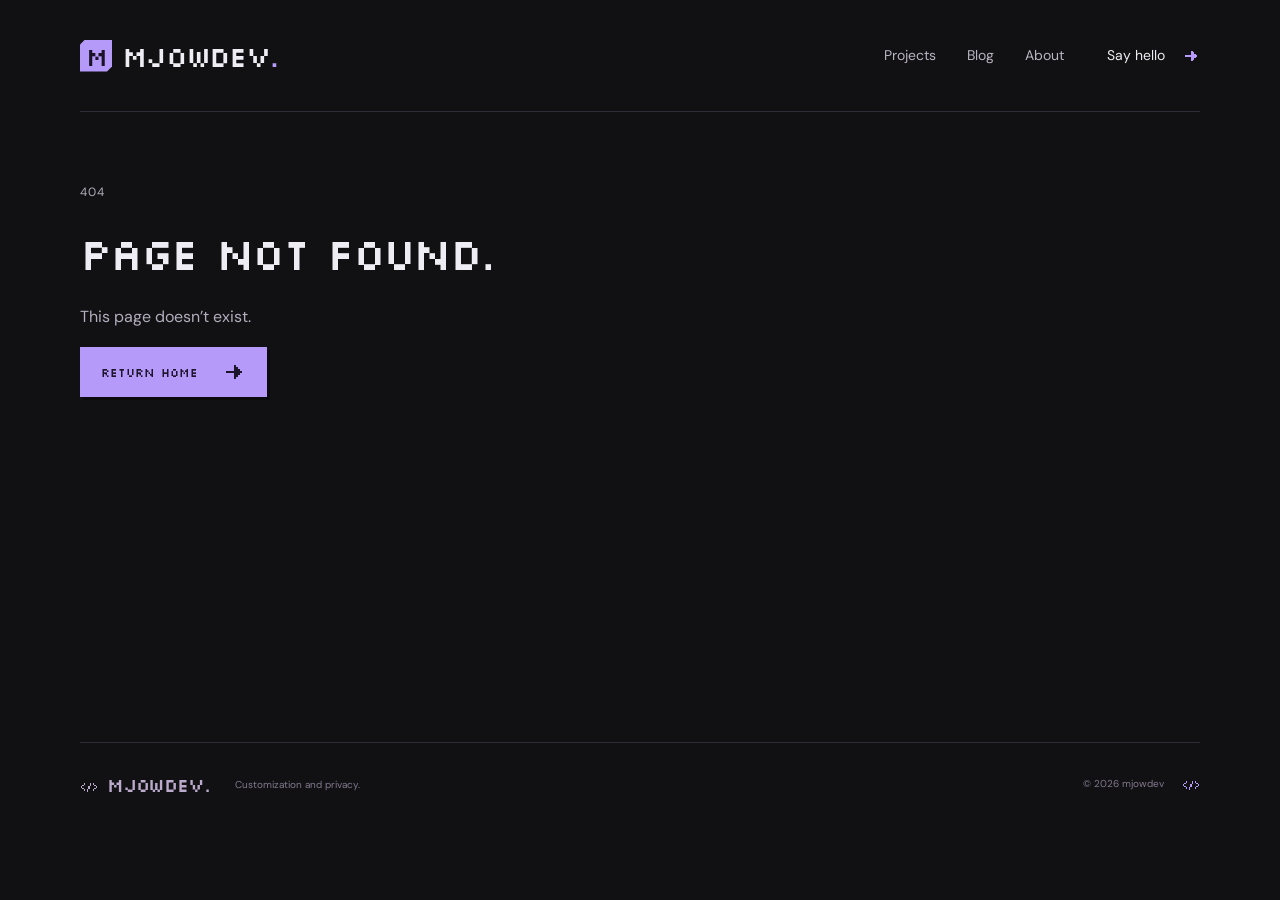
==== 404/index.html @ 6ef94a26 "Publish simplified About and Follow my work copy" ====
<!DOCTYPE html><html lang="en"><head><meta charSet="utf-8"/><meta name="viewport" content="width=device-width, initial-scale=1"/><link rel="stylesheet" href="/_next/static/chunks/333vchgu689uq.css" data-precedence="next"/><link rel="preload" as="script" fetchPriority="low" href="/_next/static/chunks/1x6obpmlu1_c2.js"/><script src="/_next/static/chunks/2fzxukf5i8xn4.js" async=""></script><script src="/_next/static/chunks/33jqo_7qhbp5d.js" async=""></script><script src="/_next/static/chunks/1kb4dcqdypxx7.js" async=""></script><script src="/_next/static/chunks/turbopack-3-ry682tkyiqk.js" async=""></script><script src="/_next/static/chunks/27gjg8e11zukd.js" async=""></script><meta name="robots" content="noindex"/><title>mjowdev — Software engineer</title><meta name="description" content="Software engineer building useful apps with a focus on customization and privacy. Explore Multiplexr and blog posts by mjowdev."/><link rel="icon" href="/icon.svg?icon.27oloktnoepiv.svg" sizes="any" type="image/svg+xml"/><meta name="next-size-adjust" content=""/><script src="/_next/static/chunks/0cz1d0mv5g_q7.js" noModule=""></script></head><body><div hidden=""><!--$--><!--/$--></div><a class="skip" href="#main">Skip to content</a><header class="header"><a class="wordmark" href="/"><span class="brand-icon">m</span>mjowdev<span class="dot">.</span></a><nav aria-label="Main navigation"><a href="/projects/">Projects</a><a href="/blog/">Blog</a><a href="/#about">About</a><a class="nav-connect" href="/#connect">Say hello <span><svg viewBox="0 0 24 24" width="24" height="24" fill="currentColor" xmlns="http://www.w3.org/2000/svg" class="pixel-icon " aria-hidden="true" focusable="false"><path d="M4 11v2h16v-2zm12 2v2h2v-2zm-2 2v2h2v-2zm-2 2v2h2v-2zm4-6V9h2v2z"></path><path d="M14 15V7h2v8zm-2 2V5h2v12z"></path></svg></span></a></nav></header><main id="main" class="inner-page"><div class="eyebrow">404</div><h1>Page not found.</h1><p>This page doesn’t exist.</p><a class="button primary" href="/">Return home <svg viewBox="0 0 24 24" width="24" height="24" fill="currentColor" xmlns="http://www.w3.org/2000/svg" class="pixel-icon " aria-hidden="true" focusable="false"><path d="M4 11v2h16v-2zm12 2v2h2v-2zm-2 2v2h2v-2zm-2 2v2h2v-2zm4-6V9h2v2z"></path><path d="M14 15V7h2v8zm-2 2V5h2v12z"></path></svg></a></main><!--$--><!--/$--><footer><a class="footer-brand" href="/"><svg viewBox="0 0 24 24" width="24" height="24" fill="currentColor" xmlns="http://www.w3.org/2000/svg" class="pixel-icon " aria-hidden="true" focusable="false"><path d="M11 18H9v-4h2v4Zm-4-1H5v-2h2v2Zm12-2v2h-2v-2h2ZM5 15H3v-2h2v2Zm16 0h-2v-2h2v2Zm-8-1h-2v-4h2v4ZM3 13H1v-2h2v2Zm20 0h-2v-2h2v2ZM5 11H3V9h2v2Zm16 0h-2V9h2v2Zm-6-1h-2V6h2v4ZM7 9H5V7h2v2Zm12 0h-2V7h2v2Z"></path></svg> mjowdev.</a><span>Customization and privacy.</span><span>© <!-- -->2026<!-- --> mjowdev <span class="footer-star"><svg viewBox="0 0 24 24" width="24" height="24" fill="currentColor" xmlns="http://www.w3.org/2000/svg" class="pixel-icon " aria-hidden="true" focusable="false"><path d="M11 18H9v-4h2v4Zm-4-1H5v-2h2v2Zm12-2v2h-2v-2h2ZM5 15H3v-2h2v2Zm16 0h-2v-2h2v2Zm-8-1h-2v-4h2v4ZM3 13H1v-2h2v2Zm20 0h-2v-2h2v2ZM5 11H3V9h2v2Zm16 0h-2V9h2v2Zm-6-1h-2V6h2v4ZM7 9H5V7h2v2Zm12 0h-2V7h2v2Z"></path></svg></span></span></footer><script id="_R_">(globalThis["TURBOPACK"] || (globalThis["TURBOPACK"] = [])).push({"otherChunks":["static/chunks/1x6obpmlu1_c2.js","static/chunks/2fzxukf5i8xn4.js","static/chunks/33jqo_7qhbp5d.js","static/chunks/1kb4dcqdypxx7.js"],"runtimeModuleIds":[94553]});</script><script src="/_next/static/chunks/1x6obpmlu1_c2.js" async=""></script><script>(self.__next_f=self.__next_f||[]).push([0])</script><script>self.__next_f.push([1,"1:\"$Sreact.fragment\"\n2:\"/_next/static/chunks/27gjg8e11zukd.js\"\n3:I[22016,[\"$2\"],\"\"]\n4:I[39756,[\"$2\"],\"default\"]\n5:I[37457,[\"$2\"],\"default\"]\n9:I[97367,[\"$2\"],\"OutletBoundary\"]\na:\"$Sreact.suspense\"\nc:\"ViewportBoundary\"\nd:I[97367,[\"$2\"],\"$c\"]\nf:\"MetadataBoundary\"\n10:I[97367,[\"$2\"],\"$f\"]\n12:I[68027,[\"$2\"],\"default\",1]\n:HL[\"/_next/static/chunks/333vchgu689uq.css\",\"style\"]\n7:X\n8:[[\"children\",{\"s\":\"__PAGE__\",\"h\":512,\"d\":{\"r\":[\"$\",\"$1\",\"c\",{\"children\":[[\"$\",\"main\",null,{\"id\":\"main\",\"className\":\"inner-page\",\"children\":[[\"$\",\"div\",null,{\"className\":\"eyebrow\",\"children\":\"404\"}],[\"$\",\"h1\",null,{\"children\":\"Page not found.\"}],[\"$\",\"p\",null,{\"children\":\"This page doesn’t exist.\"}],[\"$\",\"$L3\",null,{\"href\":\"/\",\"className\":\"button primary\",\"children\":[\"Return home \",[\"$\",\"svg\",null,{\"viewBox\":\"0 0 24 24\",\"width\":\"24\",\"height\":\"24\",\"fill\":\"currentColor\",\"xmlns\":\"http://www.w3.org/2000/svg\",\"className\":\"pixel-icon \",\"aria-hidden\":\"true\",\"focusable\":\"false\",\"children\":[[\"$\",\"path\",null,{\"d\":\"M4 11v2h16v-2zm12 2v2h2v-2zm-2 2v2h2v-2zm-2 2v2h2v-2zm4-6V9h2v2z\"}],[\"$\",\"path\",null,{\"d\":\"M14 15V7h2v8zm-2 2V5h2v12z\"}]]}]]}]]}],null,[\"$\",\"$L9\",null,{\"children\":[\"$\",\"$a\",null,{\"name\":\"Next.MetadataOutlet\",\"children\":\"$@b\"}]}]]}],\"p\":false,\"v\":null}}]]\n6:[[\"children\",{\"s\":\"/_not-found\",\"h\":512,\"d\":{\"r\":[\"$\",\"$1\",\"c\",{\"children\":[null,[\"$\",\"$L4\",null,{\"parallelRouterKey\":\"children\",\"error\":\"$undefined\",\"errorStyles\":\"$undefined\",\"errorScripts\":\"$undefined\",\"template\":[\"$\",\"$L5\",null,{}],\"templateStyles\":\"$undefined\",\"templateScripts\":\"$undefined\",\"notFound\":\"$undefined\",\"forbidden\":\"$undefined\",\"unauthorized\":\"$undefined\"}]]}],\"p\":false,\"v\":\"$7\"},\"c\":\"$Q8\"}]]\n0:{\"P\":null,\"c\":[\"\",\"_not-found\",\"\"],\"q\":\"\",\"i\":false,\"t\":{\"t\":{\"s\":\"\",\"h\":528,\"d\":{\"r\":[\"$\",\"$1\",\"c\",{\"children\":[[[\"$\",\"link\",\"0\",{\"rel\":\"stylesheet\",\"href\":\"/_next/static/chunks/333vchgu689uq.css\",\"precedence\":\"next\",\"crossOrigin\":\"$undefined\",\"nonce\":\"$undefined\"}],[\"$\",\"script\",\"script-0\",{\"src\":\"/_next/static/chunks/27gjg8e11zukd.js\",\"async\":true,\"nonce\":\"$undefined\"}]],[\"$\",\"html\",null,{\"lang\":\"en\",\"children\":[\"$\",\"body\",null,{\"children\":[[\"$\",\"a\",null,{\"className\":\"skip\",\"href\":\"#main\",\"children\":\"Skip to content\"}],[\"$\",\"header\",null,{\"className\":\"header\",\"children\":[[\"$\",\"$L3\",null,{\"href\":\"/\",\"className\":\"wordmark\",\"children\":[[\"$\",\"span\",null,{\"className\":\"brand-icon\",\"children\":\"m\"}],\"mjowdev\",[\"$\",\"span\",null,{\"className\":\"dot\",\"children\":\".\"}]]}],[\"$\",\"nav\",null,{\"aria-label\":\"Main navigation\",\"children\":[[\"$\",\"$L3\",null,{\"href\":\"/projects/\",\"children\":\"Projects\"}],[\"$\",\"$L3\",null,{\"href\":\"/blog/\",\"children\":\"Blog\"}],[\"$\",\"$L3\",null,{\"href\":\"/#about\",\"children\":\"About\"}],[\"$\",\"$L3\",null,{\"href\":\"/#connect\",\"className\":\"nav-connect\",\"children\":[\"Say hello \",[\"$\",\"span\",null,{\"children\":[\"$\",\"svg\",null,{\"viewBox\":\"0 0 24 24\",\"width\":\"24\",\"height\":\"24\",\"fill\":\"currentColor\",\"xmlns\":\"http://www.w3.org/2000/svg\",\"className\":\"pixel-icon \",\"aria-hidden\":\"true\",\"focusable\":\"false\",\"children\":[[\"$\",\"path\",null,{\"d\":\"M4 11v2h16v-2zm12 2v2h2v-2zm-2 2v2h2v-2zm-2 2v2h2v-2zm4-6V9h2v2z\"}],[\"$\",\"path\",null,{\"d\":\"M14 15V7h2v8zm-2 2V5h2v12z\"}]]}]}]]}]]}]]}],[\"$\",\"$L4\",null,{\"parallelRouterKey\":\"children\",\"error\":\"$undefined\",\"errorStyles\":\"$undefined\",\"errorScripts\":\"$undefined\",\"template\":[\"$\",\"$L5\",null,{}],\"templateStyles\":\"$undefined\",\"templateScripts\":\"$undefined\",\"notFound\":[[\"$\",\"main\",null,{\"id\":\"main\",\"className\":\"inner-page\",\"children\":[[\"$\",\"div\",null,{\"className\":\"eyebrow\",\"children\":\"404\"}],[\"$\",\"h1\",null,{\"children\":\"Page not found.\"}],[\"$\",\"p\",null,{\"children\":\"This page doesn’t exist.\"}],[\"$\",\"$L3\",null,{\"href\":\"/\",\"className\":\"button primary\",\"children\":[\"Return home \",[\"$\",\"svg\",null,{\"viewBox\":\"0 0 24 24\",\"width\":\"24\",\"height\":\"24\",\"fill\":\"currentColor\",\"xmlns\":\"http://www.w3.org/2000/svg\",\"className\":\"pixel-icon \",\"aria-hidden\":\"true\",\"focusable\":\"false\",\"children\":[[\"$\",\"path\",null,{\"d\":\"M4 11v2h16v-2zm12 2v2h2v-2zm-2 2v2h2v-2zm-2 2v2h2v-2zm4-6V9h2v2z\"}],[\"$\",\"path\",null,{\"d\":\"M14 15V7h2v8zm-2 2V5h2v12z\"}]]}]]}]]}],[]],\"forbidden\":\"$undefined\",\"unauthorized\":\"$undefined\"}],[\"$\",\"footer\",null,{\"children\":[[\"$\",\"$L3\",null,{\"href\":\"/\",\"className\":\"footer-brand\",\"children\":[[\"$\",\"svg\",null,{\"viewBox\":\"0 0 24 24\",\"width\":\"24\",\"height\":\"24\",\"fill\":\"currentColor\",\"xmlns\":\"http://www.w3.org/2000/svg\",\"className\":\"pixel-icon \",\"aria-hidden\":\"true\",\"focusable\":\"false\",\"children\":[\"$\",\"path\",null,{\"d\":\"M11 18H9v-4h2v4Zm-4-1H5v-2h2v2Zm12-2v2h-2v-2h2ZM5 15H3v-2h2v2Zm16 0h-2v-2h2v2Zm-8-1h-2v-4h2v4ZM3 13H1v-2h2v2Zm20 0h-2v-2h2v2ZM5 11H3V9h2v2Zm16 0h-2V9h2v2Zm-6-1h-2V6h2v4ZM7 9H5V7h2v2Zm12 0h-2V7h2v2Z\"}]}],\" mjowdev.\"]}],[\"$\",\"span\",null,{\"children\":\"Customization and privacy.\"}],[\"$\",\"span\",null,{\"children\":[\"© \",2026,\" mjowdev \",[\"$\",\"span\",null,{\"className\":\"footer-star\",\"children\":[\"$\",\"svg\",null,{\"viewBox\":\"0 0 24 24\",\"width\":\"24\",\"height\":\"24\",\"fill\":\"currentColor\",\"xmlns\":\"http://www.w3.org/2000/svg\",\"className\":\"pixel-icon \",\"aria-hidden\":\"true\",\"focusable\":\"false\",\"children\":[\"$\",\"path\",null,{\"d\":\"M11 18H9v-4h2v4Zm-4-1H5v-2h2v2Zm12-2v2h-2v-2h2ZM5 15H3v-2h2v2Zm16 0h-2v-2h2v2Zm-8-1h-2v-4h2v4ZM3 13H1v-2h2v2Zm20 0h-2v-2h2v2ZM5 11H3V9h2v2Zm16 0h-2V9h2v2Zm-6-1h-2V6h2v4ZM7 9H5V7h2v2Zm12 0h-2V7h2v2Z\"}]}]}]]}]]}]]}]}]]}],\"p\":false,\"v\":null},\"c\":\"$Q6\"},\"h\":{\"r\":[\"$\",\"$1\",\"h\",{\"children\":[[\"$\",\"meta\",null,{\"name\":\"robots\",\"content\":\"noindex\"}],[\"$\",\"$Ld\",null,{\"children\":\"$Le\"}],[\"$\",\"$L10\",null,{\"children\":[[\"$\",\"div\",null,{\"hidden\":true,\"children\":[\"$\",\"$a\",null,{\"name\":\"Next.Metadata\",\"children\":\"$L11\"}]}],null]}],[\"$\",\"meta\",null,{\"name\":\"next-size-adjust\",\"content\":\"\"}]]}],\"p\":false,\"v\":null}},\"m\":\"$undefined\",\"G\":[\"$12\",[[\"$\",\"link\",\"0\",{\"rel\":\"stylesheet\",\"href\":\"/_next/static/chunks/333vchgu689uq.css\",\"precedence\":\"next\",\"crossOrigin\":\"$undefined\",\"nonce\":\"$undefined\"}]]],\"S\":true,\"r\":\"$undefined\",\"s\":\"$undefined\",\"a\":\"$undefined\",\"l\":\"$undefined\",\"p\":\"$undefined\",\"d\":\"$undefined\",\"b\":\"KQn0tsnT4vBTm1UuNTd4g\"}\n7:C\ne:[[\"$\",\"meta\",\"0\",{\"charSet\":\"utf-8\"}],[\"$\",\"meta\",\"1\",{\"name\":\"viewport\",\"content\":\"width=device-width, initial-scale=1\"}]]\n13:I[27201,[\"$2\"],\"IconMark\"]\nb:null\n11:[[\"$\",\"title\",\"0\",{\"children\":\"mjowdev — Software engineer\"}],[\"$\",\"meta\",\"1\",{\"name\":\"description\",\"content\":\"Software engineer building useful apps with a focus on customization and privacy. Explore Multiplexr and blog posts by mjowdev.\"}],[\"$\",\"link\",\"2\",{\"rel\":\"icon\",\"href\":\"/icon.svg?icon.27oloktnoepiv.svg\",\"sizes\":\"any\",\"type\":\"image/svg+xml\"}],[\"$\",\"$L13\",\"3\",{}]]\n"])</script></body></html>
---- _next/static/chunks/333vchgu689uq.css ----
@font-face{font-family:Silkscreen;font-style:normal;font-display:swap;font-weight:400;src:url(../media/silkscreen-latin-ext-400-normal.36gr36xwjyuj0.woff2)format("woff2"),url(../media/silkscreen-latin-ext-400-normal.1l7n2atq6srl-.woff)format("woff");unicode-range:U+100-2BA,U+2BD-2C5,U+2C7-2CC,U+2CE-2D7,U+2DD-2FF,U+304,U+308,U+329,U+1D00-1DBF,U+1E00-1E9F,U+1EF2-1EFF,U+2020,U+20A0-20AB,U+20AD-20C0,U+2113,U+2C60-2C7F,U+A720-A7FF}@font-face{font-family:Silkscreen;font-style:normal;font-display:swap;font-weight:400;src:url(../media/silkscreen-latin-400-normal.3eo6fcw0hsu_q.woff2)format("woff2"),url(../media/silkscreen-latin-400-normal.09nhcxbx1c_3k.woff)format("woff");unicode-range:U+??,U+131,U+152-153,U+2BB-2BC,U+2C6,U+2DA,U+2DC,U+304,U+308,U+329,U+2000-206F,U+20AC,U+2122,U+2191,U+2193,U+2212,U+2215,U+FEFF,U+FFFD}
@font-face{font-family:DM Sans;font-style:normal;font-display:swap;font-weight:400;src:url(../media/dm-sans-latin-ext-400-normal.0fqyy_rzir8wk.woff2)format("woff2"),url(../media/dm-sans-latin-ext-400-normal.2wgrmp5e19scw.woff)format("woff");unicode-range:U+100-2BA,U+2BD-2C5,U+2C7-2CC,U+2CE-2D7,U+2DD-2FF,U+304,U+308,U+329,U+1D00-1DBF,U+1E00-1E9F,U+1EF2-1EFF,U+2020,U+20A0-20AB,U+20AD-20C0,U+2113,U+2C60-2C7F,U+A720-A7FF}@font-face{font-family:DM Sans;font-style:normal;font-display:swap;font-weight:400;src:url(../media/dm-sans-latin-400-normal.0471snlmja818.woff2)format("woff2"),url(../media/dm-sans-latin-400-normal.40quu04grbhf8.woff)format("woff");unicode-range:U+??,U+131,U+152-153,U+2BB-2BC,U+2C6,U+2DA,U+2DC,U+304,U+308,U+329,U+2000-206F,U+20AC,U+2122,U+2191,U+2193,U+2212,U+2215,U+FEFF,U+FFFD}
@font-face{font-family:DM Sans;font-style:normal;font-display:swap;font-weight:500;src:url(../media/dm-sans-latin-ext-500-normal.3kt-ux4qy_ne2.woff2)format("woff2"),url(../media/dm-sans-latin-ext-500-normal.3exo923874x5t.woff)format("woff");unicode-range:U+100-2BA,U+2BD-2C5,U+2C7-2CC,U+2CE-2D7,U+2DD-2FF,U+304,U+308,U+329,U+1D00-1DBF,U+1E00-1E9F,U+1EF2-1EFF,U+2020,U+20A0-20AB,U+20AD-20C0,U+2113,U+2C60-2C7F,U+A720-A7FF}@font-face{font-family:DM Sans;font-style:normal;font-display:swap;font-weight:500;src:url(../media/dm-sans-latin-500-normal.0brn-8r9pdr2e.woff2)format("woff2"),url(../media/dm-sans-latin-500-normal.0jcw8phz0eanr.woff)format("woff");unicode-range:U+??,U+131,U+152-153,U+2BB-2BC,U+2C6,U+2DA,U+2DC,U+304,U+308,U+329,U+2000-206F,U+20AC,U+2122,U+2191,U+2193,U+2212,U+2215,U+FEFF,U+FFFD}
@font-face{font-family:DM Sans;font-style:normal;font-display:swap;font-weight:600;src:url(../media/dm-sans-latin-ext-600-normal.2h9q_0618j3sz.woff2)format("woff2"),url(../media/dm-sans-latin-ext-600-normal.2uv0s9c16r-jh.woff)format("woff");unicode-range:U+100-2BA,U+2BD-2C5,U+2C7-2CC,U+2CE-2D7,U+2DD-2FF,U+304,U+308,U+329,U+1D00-1DBF,U+1E00-1E9F,U+1EF2-1EFF,U+2020,U+20A0-20AB,U+20AD-20C0,U+2113,U+2C60-2C7F,U+A720-A7FF}@font-face{font-family:DM Sans;font-style:normal;font-display:swap;font-weight:600;src:url(../media/dm-sans-latin-600-normal.0oone78si629l.woff2)format("woff2"),url(../media/dm-sans-latin-600-normal.40ad7xuawyzt9.woff)format("woff");unicode-range:U+??,U+131,U+152-153,U+2BB-2BC,U+2C6,U+2DA,U+2DC,U+304,U+308,U+329,U+2000-206F,U+20AC,U+2122,U+2191,U+2193,U+2212,U+2215,U+FEFF,U+FFFD}
:root{--lightningcss-light: ;--lightningcss-dark:initial;color-scheme:dark;--bg:#111114;--panel:#19181e;--ink:#eeedf3;--muted:#a09ba9;--line:#302c38;--accent:#b59afa;--pixel:"Silkscreen",monospace}*{box-sizing:border-box}html{scroll-behavior:smooth;scroll-padding-top:30px}body{background:var(--bg);color:var(--ink);margin:0;font:15px/1.75 DM Sans,Arial,sans-serif}a{color:inherit;text-decoration:none}button{font:inherit}::selection{color:#fff;background:#705295}a,button{-webkit-tap-highlight-color:transparent}a:focus-visible,button:focus-visible{outline:2px solid var(--accent);outline-offset:6px}.header,main,footer{max-width:1120px;margin:auto}.header{border-bottom:1px solid var(--line);justify-content:space-between;align-items:center;height:112px;display:flex}.wordmark{letter-spacing:-2px;align-items:center;gap:10px;font:700 29px Space Grotesk,sans-serif;display:flex}.brand-icon{background:var(--accent);color:#1b1427;font:25px var(--pixel);clip-path:polygon(5px 0,100% 0,100% calc(100% - 5px),calc(100% - 5px) 100%,0 100%,0 5px);place-items:center;width:32px;height:32px;display:grid}.wordmark .dot{margin-left:-10px}nav{color:#b9b4c2;gap:31px;font-size:13px;display:flex}nav a:hover,.text-link:hover{color:var(--accent)}.nav-connect{color:var(--ink);margin-left:12px}.nav-connect span{color:var(--accent);margin-left:9px}.hero{grid-template-columns:1.12fr 1fr;align-items:center;gap:66px;padding:92px 0 83px;display:grid}.eyebrow{font:10px/1.8 var(--pixel);letter-spacing:.6px;color:var(--muted)}.tiny-star{color:var(--accent);margin-right:9px;font-size:16px}h1,h2,h3{letter-spacing:-1.3px;font-family:Space Grotesk,Arial,sans-serif;font-weight:500;line-height:1.16}h1{margin:24px 0;font-size:55px}.muted-heading{color:var(--accent)}h2{margin:13px 0 0;font-size:31px}h3{margin:20px 0 14px;font-size:28px}.dot{color:var(--accent)}p{color:var(--muted)}.hero-intro{max-width:445px;font-size:16px;line-height:1.85}.actions{flex-wrap:wrap;align-items:center;gap:27px;margin:29px 0;display:flex}.button{background:#211b2c;border:1px solid #4a3d5b;justify-content:center;align-items:center;gap:24px;padding:12px 20px;font-size:13px;font-weight:600;transition:transform .15s,background .15s;display:inline-flex;box-shadow:3px 3px #0b0a0e}.button:hover{background:#352747;transform:translateY(-2px)}.primary{background:var(--accent);border-color:var(--accent);color:#1c152b}.primary:hover{background:#c9b3ff}.text-link{font-size:13px}.hero-foot{color:#847e90;align-items:center;gap:9px;margin-top:36px;font-size:11px;display:flex}.status-light{background:var(--accent);width:6px;height:6px;display:inline-block;box-shadow:0 0 10px #b59afa40}.pixel-scene{width:100%;color:var(--muted);text-align:left;cursor:pointer;background:#17141e;border:1px solid #41364e;padding:0;transition:border .2s;position:relative;box-shadow:8px 8px #19171f}.pixel-scene:hover{border-color:var(--accent)}.scene-label{font:9px var(--pixel);border-bottom:1px solid #302638;justify-content:space-between;padding:12px 15px;display:flex}.scene-label span{color:#756386}.pixel-scene svg{width:100%;image-rendering:pixelated;display:block}.scene-bottom{align-items:center;gap:7px;padding:12px;font-size:10px;display:flex}.scene-bottom>span:last-child{font:8px var(--pixel);color:#9e82c2;margin-left:auto}.section{border-top:1px solid var(--line);padding:44px 0 48px}.section-head{justify-content:space-between;align-items:end;gap:20px;margin-bottom:29px;display:flex}.section-head>.text-link{padding-bottom:4px}.project-card{border:1px solid var(--line);background:#16151a;grid-template-columns:1fr 1.1fr;display:grid}.project-art{background:repeating-linear-gradient(0deg,#0000,#0000 29px,#b99aff06 30px),repeating-linear-gradient(90deg,#1d1925,#1d1925 29px,#b99aff0c 30px);place-items:center;padding:42px 40px;display:grid;position:relative;overflow:hidden}.media-window{background:#15121b;border:1px solid #685078;width:100%;max-width:345px;transform:rotate(-3deg);box-shadow:8px 9px #100c1970}.window-bar{border-bottom:1px solid #413249;align-items:center;gap:4px;padding:9px;display:flex}.window-bar i{background:#69577e;width:4px;height:4px}.window-bar span{font:7px var(--pixel);color:#b8a1d1;margin-left:auto}.media-body{padding:20px}.media-title{letter-spacing:-1px;font:500 25px/1.1 Space Grotesk,sans-serif}.media-title span{color:var(--accent)}.poster-row{gap:9px;margin:19px 0 13px;display:flex}.poster{height:100px;font:7px/1.5 var(--pixel);flex:1;align-items:end;padding:7px;display:flex;position:relative;overflow:hidden}.poster:before{content:"";border:9px solid #e6cfed30;width:46px;height:46px;position:absolute;top:12px;left:12px;transform:rotate(45deg)}.poster span{position:relative}.p1{background:linear-gradient(140deg,#6b487e,#232038)}.p2{background:linear-gradient(130deg,#9b735e,#4b3345)}.p3{background:linear-gradient(150deg,#456375,#1f2d40)}.art-caption{font:6px var(--pixel);color:#8b7b9b}.art-spark{color:var(--accent);font-size:24px;position:absolute;top:12px;right:16px}.tag-row{flex-wrap:wrap;align-items:center;gap:14px;display:flex}.badge{color:#c5aff2;background:#292133;border:1px solid #463656;padding:3px 9px;font-size:10px}.micro{color:#8f879b;font-size:10px}.project-info p{font-size:14px}.feature-tags{flex-wrap:wrap;gap:8px;margin:23px 0;display:flex}.feature-tags span{border:1px solid var(--line);color:#b8b1c3;padding:4px 9px;font-size:10px}.project-bottom{border-top:1px solid var(--line);justify-content:space-between;align-items:center;gap:12px;padding-top:19px;display:flex}.post-row{border-top:1px solid var(--line);align-items:center;gap:23px;padding:26px 0;transition:background .2s;display:flex}.post-row:hover{background:#1c182280}.post-row:last-child{border-bottom:1px solid var(--line)}.post-icon{color:var(--accent);background:#231d2e;border:1px solid #42334f;flex-shrink:0;place-items:center;width:47px;height:52px;font-size:22px;display:grid}.post-row h3,.post-row h2{letter-spacing:-.6px;margin:6px 0;font-size:22px}.post-row p{margin:5px 0;font-size:13px}.separator{color:#57505f;margin:0 8px}.post-arrow{color:var(--accent);margin-left:auto;font-size:23px}.about-grid{grid-template-columns:1.5fr 1fr;gap:80px;padding-top:48px;padding-bottom:55px;display:grid}.about-grid p{font-size:14px}.now-card{border:1px solid var(--line);background:#19161f;align-self:center;padding:24px;box-shadow:4px 4px #0a090d}.now-card .status-light{margin-right:6px}.now-card p{color:#c5bdcf}.now-card>.micro{font:8px var(--pixel);color:#766883}.connect{border-top:1px solid var(--line);text-align:center;background:radial-gradient(at bottom,#30203d40,#0000 70%);padding:62px 15px 70px}.connect h2{margin-top:19px;font-size:39px}.connect p{max-width:450px;margin:20px auto;font-size:14px}.socials{flex-wrap:wrap;justify-content:center;gap:12px;margin-top:24px;display:flex}footer{border-top:1px solid var(--line);color:#82798d;align-items:center;gap:25px;padding:29px 0 35px;font-size:10px;display:flex}footer>span:last-child{margin-left:auto}.footer-brand{color:#bbaacb;font:500 19px Space Grotesk,sans-serif}.footer-star{color:var(--accent);margin-left:15px}.inner-page{min-height:70vh;padding:70px 0 90px}.inner-page h1{max-width:850px}.lede{max-width:700px;margin-bottom:42px;font-size:18px}.project-detail{border:1px solid var(--line);background:var(--panel);margin:30px 0;padding:35px}.project-detail h2{font-size:38px}.project-detail .lede{margin-bottom:20px}.project-detail .micro{max-width:650px;margin-top:27px}.article-page{max-width:760px}.article-meta{margin-top:55px}.prose h2{margin-top:42px;font-size:28px}.prose a{color:var(--accent);text-underline-offset:4px;text-decoration:underline}.prose img{max-width:100%;height:auto}.prose pre{background:var(--panel);padding:20px;overflow:auto}.prose blockquote{border-left:2px solid var(--accent);margin-left:0;padding-left:20px}.skip{background:var(--accent);color:#111;z-index:20;padding:8px;position:absolute;top:-100px;left:20px}.skip:focus{top:10px}@media (min-width:1600px){.hero{padding-top:115px;padding-bottom:105px}}@media (max-width:1200px){.header,main,footer{margin-left:6%;margin-right:6%}.hero{gap:35px}h1{font-size:46px}.scene-bottom>span:last-child{font-size:6px}}@media (max-width:760px){.header{height:85px}nav{gap:17px;font-size:12px}.nav-connect{display:none}.hero{grid-template-columns:1fr;gap:36px;padding:50px 0}h1{font-size:43px}.eyebrow{font-size:8px}.hero-intro{font-size:15px}.hero-foot{margin-top:25px}.pixel-scene{max-width:500px}.scene-bottom>span:last-child{font-size:8px}.section{padding:32px 0}.section-head h2{font-size:25px}.section-head>.text-link{white-space:nowrap;font-size:11px}.project-card{grid-template-columns:1fr}.project-art{padding:30px}.project-info{padding:25px}.about-grid{grid-template-columns:1fr;gap:25px}.connect h2{font-size:32px}.post-row{gap:15px}.post-row h3{font-size:20px}footer{flex-wrap:wrap;gap:12px}footer>span:last-child{margin-left:auto}footer>span:nth-child(2){display:none}.inner-page{padding-top:45px}.project-detail{padding:23px}.project-detail .actions{gap:19px}.article-page h1{font-size:39px}}@media (prefers-reduced-motion:reduce){html{scroll-behavior:auto}*{transition:none!important}}.hero{display:block;position:relative;overflow:hidden}.hero>div{max-width:750px}.hero:after{content:"";pointer-events:none;opacity:.2;background-color:#0000;background-image:linear-gradient(90deg,#0000 48%,#b59afa 48% 52%,#0000 52%),linear-gradient(#0000 48%,#b59afa 48% 52%,#0000 52%);background-position:0 0,0 0;background-repeat:repeat,repeat;background-size:40px 40px;background-attachment:scroll,scroll;background-origin:padding-box,padding-box;background-clip:border-box,border-box;width:160px;height:160px;position:absolute;top:80px;right:20px;-webkit-mask-image:linear-gradient(135deg,#0000,#000);mask-image:linear-gradient(135deg,#0000,#000)}.hero h1{font-size:64px}.hero-intro{max-width:560px}.hero .actions{margin-bottom:0}@media (max-width:760px){.hero h1{font-size:43px}.hero:after{display:none}}h1,h2,h3,.wordmark,.footer-brand{letter-spacing:-.06em;font-family:Silkscreen,monospace;font-weight:400}.hero h1{font-size:48px;line-height:1.35}h1{font-size:44px}h2{font-size:27px}h3{font-size:26px}nav,.button,.text-link{font-family:Pixelify Sans,monospace;font-size:17px}.hero-intro{max-width:640px;font-size:21px}.eyebrow{font-size:11px}.project-card{grid-template-columns:1fr}.project-showcase{border-bottom:1px solid var(--line);background:#0c0d10;line-height:0;display:block}.project-showcase img{width:100%;height:auto;display:block}.project-info{padding:32px}.project-info p,.about-grid p,.connect p,.post-row p{font-size:19px}.project-info h3{font-size:29px}.feature-tags span,.micro,.badge,.project-bottom .micro{font-size:14px}.post-row h2,.post-row h3{font-size:22px}.pixel-icon{vertical-align:middle;shape-rendering:crispedges;flex-shrink:0;width:24px;height:24px;display:inline-block}.text-link .pixel-icon,nav .pixel-icon{width:18px;height:18px;margin-left:4px}.tiny-star .pixel-icon{color:var(--accent)}.footer-brand .pixel-icon,.footer-star .pixel-icon{width:18px;height:18px}.connect h2{font-size:32px}.detail-showcase{border:1px solid var(--line);margin:28px 0}.prose{font-size:21px}.prose h2{font-size:26px}.now-card>.micro{font-family:var(--pixel)}@media (max-width:760px){.hero h1,h1{font-size:32px}.section-head h2{font-size:22px}.section-head>.text-link{font-size:15px}.hero-intro{font-size:20px}nav{gap:15px;font-size:15px}.wordmark{font-size:24px}.button{gap:12px}.actions{gap:22px}.project-info{padding:22px}.post-row h2,.post-row h3{font-size:18px;line-height:1.5}.post-icon{width:38px;height:42px}.article-page h1{font-size:30px}.connect h2{font-size:26px}.project-detail h2{font-size:28px}.prose h2{font-size:22px}}:root{--muted:#b3adbc;--text:"DM Sans",Arial,sans-serif}body{font-family:var(--text);font-size:16px;line-height:1.8}nav,.text-link,.eyebrow,.micro,.badge,.feature-tags span,.now-card>.micro,footer{font-family:var(--text);letter-spacing:normal}nav,.text-link{font-size:14px}.eyebrow{letter-spacing:.08em;font-size:12px}.micro,.badge,.feature-tags span,.project-bottom .micro{font-size:12px}.now-card>.micro{font-size:11px}.button{font-family:Silkscreen,monospace;font-size:12px;font-weight:400;line-height:1.6}.hero-intro{font-size:19px;line-height:1.8}.project-info p,.about-grid p,.connect p,.post-row p{font-size:16px;line-height:1.8}.lede{font-size:18px}.prose{font-size:18px;line-height:1.9}.prose p{color:#ccc6d5}@media (max-width:760px){.hero-intro{font-size:18px}nav,.section-head>.text-link{font-size:13px}.button{font-size:11px}.prose{font-size:17px}}
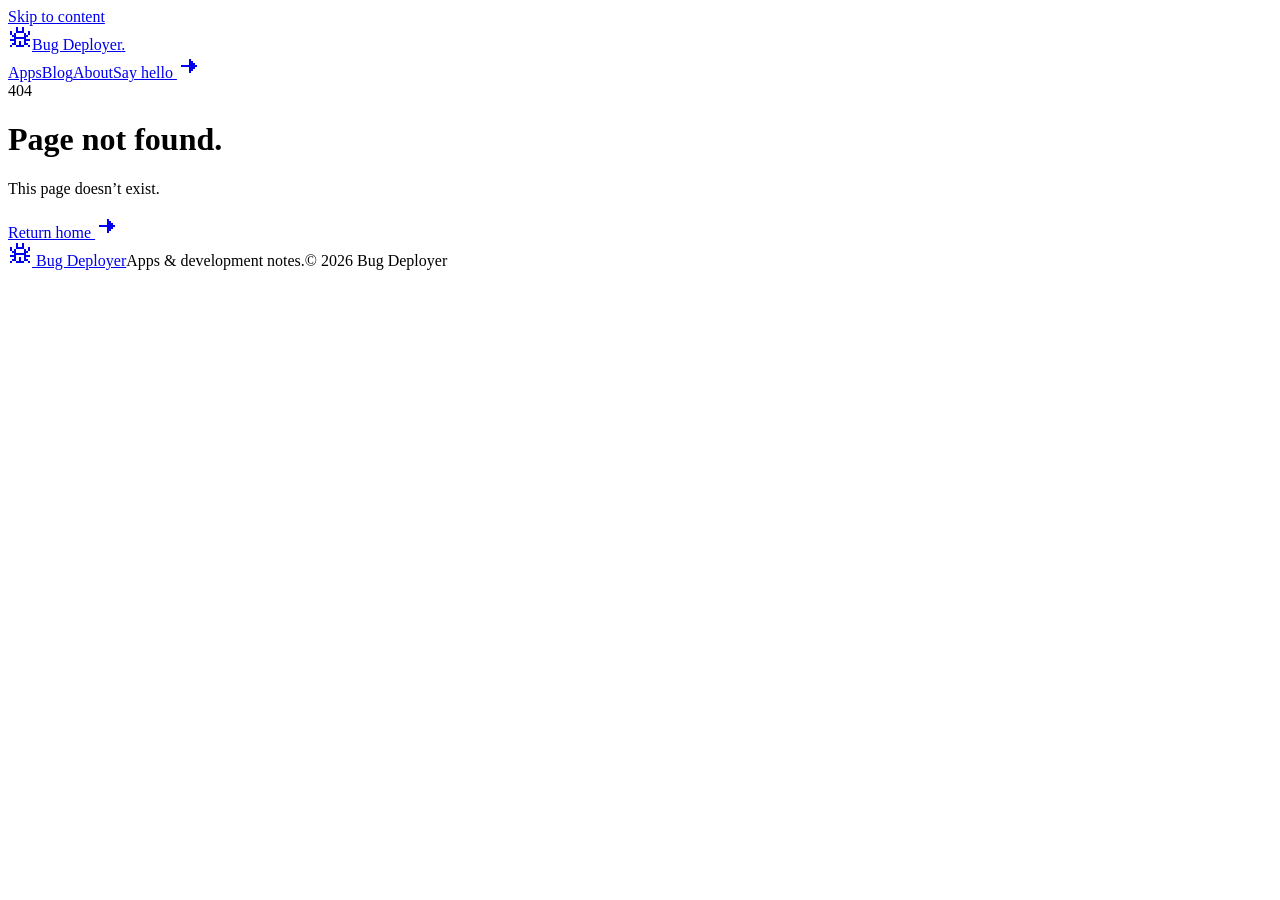
==== commit 2faf7b3f: "Publish Bug Deployer portfolio and fix Pages paths" ====
--- a/404/index.html
+++ b/404/index.html
@@ -1 +1 @@
-<!DOCTYPE html><html lang="en"><head><meta charSet="utf-8"/><meta name="viewport" content="width=device-width, initial-scale=1"/><link rel="stylesheet" href="/_next/static/chunks/333vchgu689uq.css" data-precedence="next"/><link rel="preload" as="script" fetchPriority="low" href="/_next/static/chunks/1x6obpmlu1_c2.js"/><script src="/_next/static/chunks/2fzxukf5i8xn4.js" async=""></script><script src="/_next/static/chunks/33jqo_7qhbp5d.js" async=""></script><script src="/_next/static/chunks/1kb4dcqdypxx7.js" async=""></script><script src="/_next/static/chunks/turbopack-3-ry682tkyiqk.js" async=""></script><script src="/_next/static/chunks/27gjg8e11zukd.js" async=""></script><meta name="robots" content="noindex"/><title>mjowdev — Software engineer</title><meta name="description" content="Software engineer building useful apps with a focus on customization and privacy. Explore Multiplexr and blog posts by mjowdev."/><link rel="icon" href="/icon.svg?icon.27oloktnoepiv.svg" sizes="any" type="image/svg+xml"/><meta name="next-size-adjust" content=""/><script src="/_next/static/chunks/0cz1d0mv5g_q7.js" noModule=""></script></head><body><div hidden=""><!--$--><!--/$--></div><a class="skip" href="#main">Skip to content</a><header class="header"><a class="wordmark" href="/"><span class="brand-icon">m</span>mjowdev<span class="dot">.</span></a><nav aria-label="Main navigation"><a href="/projects/">Projects</a><a href="/blog/">Blog</a><a href="/#about">About</a><a class="nav-connect" href="/#connect">Say hello <span><svg viewBox="0 0 24 24" width="24" height="24" fill="currentColor" xmlns="http://www.w3.org/2000/svg" class="pixel-icon " aria-hidden="true" focusable="false"><path d="M4 11v2h16v-2zm12 2v2h2v-2zm-2 2v2h2v-2zm-2 2v2h2v-2zm4-6V9h2v2z"></path><path d="M14 15V7h2v8zm-2 2V5h2v12z"></path></svg></span></a></nav></header><main id="main" class="inner-page"><div class="eyebrow">404</div><h1>Page not found.</h1><p>This page doesn’t exist.</p><a class="button primary" href="/">Return home <svg viewBox="0 0 24 24" width="24" height="24" fill="currentColor" xmlns="http://www.w3.org/2000/svg" class="pixel-icon " aria-hidden="true" focusable="false"><path d="M4 11v2h16v-2zm12 2v2h2v-2zm-2 2v2h2v-2zm-2 2v2h2v-2zm4-6V9h2v2z"></path><path d="M14 15V7h2v8zm-2 2V5h2v12z"></path></svg></a></main><!--$--><!--/$--><footer><a class="footer-brand" href="/"><svg viewBox="0 0 24 24" width="24" height="24" fill="currentColor" xmlns="http://www.w3.org/2000/svg" class="pixel-icon " aria-hidden="true" focusable="false"><path d="M11 18H9v-4h2v4Zm-4-1H5v-2h2v2Zm12-2v2h-2v-2h2ZM5 15H3v-2h2v2Zm16 0h-2v-2h2v2Zm-8-1h-2v-4h2v4ZM3 13H1v-2h2v2Zm20 0h-2v-2h2v2ZM5 11H3V9h2v2Zm16 0h-2V9h2v2Zm-6-1h-2V6h2v4ZM7 9H5V7h2v2Zm12 0h-2V7h2v2Z"></path></svg> mjowdev.</a><span>Customization and privacy.</span><span>© <!-- -->2026<!-- --> mjowdev <span class="footer-star"><svg viewBox="0 0 24 24" width="24" height="24" fill="currentColor" xmlns="http://www.w3.org/2000/svg" class="pixel-icon " aria-hidden="true" focusable="false"><path d="M11 18H9v-4h2v4Zm-4-1H5v-2h2v2Zm12-2v2h-2v-2h2ZM5 15H3v-2h2v2Zm16 0h-2v-2h2v2Zm-8-1h-2v-4h2v4ZM3 13H1v-2h2v2Zm20 0h-2v-2h2v2ZM5 11H3V9h2v2Zm16 0h-2V9h2v2Zm-6-1h-2V6h2v4ZM7 9H5V7h2v2Zm12 0h-2V7h2v2Z"></path></svg></span></span></footer><script id="_R_">(globalThis["TURBOPACK"] || (globalThis["TURBOPACK"] = [])).push({"otherChunks":["static/chunks/1x6obpmlu1_c2.js","static/chunks/2fzxukf5i8xn4.js","static/chunks/33jqo_7qhbp5d.js","static/chunks/1kb4dcqdypxx7.js"],"runtimeModuleIds":[94553]});</script><script src="/_next/static/chunks/1x6obpmlu1_c2.js" async=""></script><script>(self.__next_f=self.__next_f||[]).push([0])</script><script>self.__next_f.push([1,"1:\"$Sreact.fragment\"\n2:\"/_next/static/chunks/27gjg8e11zukd.js\"\n3:I[22016,[\"$2\"],\"\"]\n4:I[39756,[\"$2\"],\"default\"]\n5:I[37457,[\"$2\"],\"default\"]\n9:I[97367,[\"$2\"],\"OutletBoundary\"]\na:\"$Sreact.suspense\"\nc:\"ViewportBoundary\"\nd:I[97367,[\"$2\"],\"$c\"]\nf:\"MetadataBoundary\"\n10:I[97367,[\"$2\"],\"$f\"]\n12:I[68027,[\"$2\"],\"default\",1]\n:HL[\"/_next/static/chunks/333vchgu689uq.css\",\"style\"]\n7:X\n8:[[\"children\",{\"s\":\"__PAGE__\",\"h\":512,\"d\":{\"r\":[\"$\",\"$1\",\"c\",{\"children\":[[\"$\",\"main\",null,{\"id\":\"main\",\"className\":\"inner-page\",\"children\":[[\"$\",\"div\",null,{\"className\":\"eyebrow\",\"children\":\"404\"}],[\"$\",\"h1\",null,{\"children\":\"Page not found.\"}],[\"$\",\"p\",null,{\"children\":\"This page doesn’t exist.\"}],[\"$\",\"$L3\",null,{\"href\":\"/\",\"className\":\"button primary\",\"children\":[\"Return home \",[\"$\",\"svg\",null,{\"viewBox\":\"0 0 24 24\",\"width\":\"24\",\"height\":\"24\",\"fill\":\"currentColor\",\"xmlns\":\"http://www.w3.org/2000/svg\",\"className\":\"pixel-icon \",\"aria-hidden\":\"true\",\"focusable\":\"false\",\"children\":[[\"$\",\"path\",null,{\"d\":\"M4 11v2h16v-2zm12 2v2h2v-2zm-2 2v2h2v-2zm-2 2v2h2v-2zm4-6V9h2v2z\"}],[\"$\",\"path\",null,{\"d\":\"M14 15V7h2v8zm-2 2V5h2v12z\"}]]}]]}]]}],null,[\"$\",\"$L9\",null,{\"children\":[\"$\",\"$a\",null,{\"name\":\"Next.MetadataOutlet\",\"children\":\"$@b\"}]}]]}],\"p\":false,\"v\":null}}]]\n6:[[\"children\",{\"s\":\"/_not-found\",\"h\":512,\"d\":{\"r\":[\"$\",\"$1\",\"c\",{\"children\":[null,[\"$\",\"$L4\",null,{\"parallelRouterKey\":\"children\",\"error\":\"$undefined\",\"errorStyles\":\"$undefined\",\"errorScripts\":\"$undefined\",\"template\":[\"$\",\"$L5\",null,{}],\"templateStyles\":\"$undefined\",\"templateScripts\":\"$undefined\",\"notFound\":\"$undefined\",\"forbidden\":\"$undefined\",\"unauthorized\":\"$undefined\"}]]}],\"p\":false,\"v\":\"$7\"},\"c\":\"$Q8\"}]]\n0:{\"P\":null,\"c\":[\"\",\"_not-found\",\"\"],\"q\":\"\",\"i\":false,\"t\":{\"t\":{\"s\":\"\",\"h\":528,\"d\":{\"r\":[\"$\",\"$1\",\"c\",{\"children\":[[[\"$\",\"link\",\"0\",{\"rel\":\"stylesheet\",\"href\":\"/_next/static/chunks/333vchgu689uq.css\",\"precedence\":\"next\",\"crossOrigin\":\"$undefined\",\"nonce\":\"$undefined\"}],[\"$\",\"script\",\"script-0\",{\"src\":\"/_next/static/chunks/27gjg8e11zukd.js\",\"async\":true,\"nonce\":\"$undefined\"}]],[\"$\",\"html\",null,{\"lang\":\"en\",\"children\":[\"$\",\"body\",null,{\"children\":[[\"$\",\"a\",null,{\"className\":\"skip\",\"href\":\"#main\",\"children\":\"Skip to content\"}],[\"$\",\"header\",null,{\"className\":\"header\",\"children\":[[\"$\",\"$L3\",null,{\"href\":\"/\",\"className\":\"wordmark\",\"children\":[[\"$\",\"span\",null,{\"className\":\"brand-icon\",\"children\":\"m\"}],\"mjowdev\",[\"$\",\"span\",null,{\"className\":\"dot\",\"children\":\".\"}]]}],[\"$\",\"nav\",null,{\"aria-label\":\"Main navigation\",\"children\":[[\"$\",\"$L3\",null,{\"href\":\"/projects/\",\"children\":\"Projects\"}],[\"$\",\"$L3\",null,{\"href\":\"/blog/\",\"children\":\"Blog\"}],[\"$\",\"$L3\",null,{\"href\":\"/#about\",\"children\":\"About\"}],[\"$\",\"$L3\",null,{\"href\":\"/#connect\",\"className\":\"nav-connect\",\"children\":[\"Say hello \",[\"$\",\"span\",null,{\"children\":[\"$\",\"svg\",null,{\"viewBox\":\"0 0 24 24\",\"width\":\"24\",\"height\":\"24\",\"fill\":\"currentColor\",\"xmlns\":\"http://www.w3.org/2000/svg\",\"className\":\"pixel-icon \",\"aria-hidden\":\"true\",\"focusable\":\"false\",\"children\":[[\"$\",\"path\",null,{\"d\":\"M4 11v2h16v-2zm12 2v2h2v-2zm-2 2v2h2v-2zm-2 2v2h2v-2zm4-6V9h2v2z\"}],[\"$\",\"path\",null,{\"d\":\"M14 15V7h2v8zm-2 2V5h2v12z\"}]]}]}]]}]]}]]}],[\"$\",\"$L4\",null,{\"parallelRouterKey\":\"children\",\"error\":\"$undefined\",\"errorStyles\":\"$undefined\",\"errorScripts\":\"$undefined\",\"template\":[\"$\",\"$L5\",null,{}],\"templateStyles\":\"$undefined\",\"templateScripts\":\"$undefined\",\"notFound\":[[\"$\",\"main\",null,{\"id\":\"main\",\"className\":\"inner-page\",\"children\":[[\"$\",\"div\",null,{\"className\":\"eyebrow\",\"children\":\"404\"}],[\"$\",\"h1\",null,{\"children\":\"Page not found.\"}],[\"$\",\"p\",null,{\"children\":\"This page doesn’t exist.\"}],[\"$\",\"$L3\",null,{\"href\":\"/\",\"className\":\"button primary\",\"children\":[\"Return home \",[\"$\",\"svg\",null,{\"viewBox\":\"0 0 24 24\",\"width\":\"24\",\"height\":\"24\",\"fill\":\"currentColor\",\"xmlns\":\"http://www.w3.org/2000/svg\",\"className\":\"pixel-icon \",\"aria-hidden\":\"true\",\"focusable\":\"false\",\"children\":[[\"$\",\"path\",null,{\"d\":\"M4 11v2h16v-2zm12 2v2h2v-2zm-2 2v2h2v-2zm-2 2v2h2v-2zm4-6V9h2v2z\"}],[\"$\",\"path\",null,{\"d\":\"M14 15V7h2v8zm-2 2V5h2v12z\"}]]}]]}]]}],[]],\"forbidden\":\"$undefined\",\"unauthorized\":\"$undefined\"}],[\"$\",\"footer\",null,{\"children\":[[\"$\",\"$L3\",null,{\"href\":\"/\",\"className\":\"footer-brand\",\"children\":[[\"$\",\"svg\",null,{\"viewBox\":\"0 0 24 24\",\"width\":\"24\",\"height\":\"24\",\"fill\":\"currentColor\",\"xmlns\":\"http://www.w3.org/2000/svg\",\"className\":\"pixel-icon \",\"aria-hidden\":\"true\",\"focusable\":\"false\",\"children\":[\"$\",\"path\",null,{\"d\":\"M11 18H9v-4h2v4Zm-4-1H5v-2h2v2Zm12-2v2h-2v-2h2ZM5 15H3v-2h2v2Zm16 0h-2v-2h2v2Zm-8-1h-2v-4h2v4ZM3 13H1v-2h2v2Zm20 0h-2v-2h2v2ZM5 11H3V9h2v2Zm16 0h-2V9h2v2Zm-6-1h-2V6h2v4ZM7 9H5V7h2v2Zm12 0h-2V7h2v2Z\"}]}],\" mjowdev.\"]}],[\"$\",\"span\",null,{\"children\":\"Customization and privacy.\"}],[\"$\",\"span\",null,{\"children\":[\"© \",2026,\" mjowdev \",[\"$\",\"span\",null,{\"className\":\"footer-star\",\"children\":[\"$\",\"svg\",null,{\"viewBox\":\"0 0 24 24\",\"width\":\"24\",\"height\":\"24\",\"fill\":\"currentColor\",\"xmlns\":\"http://www.w3.org/2000/svg\",\"className\":\"pixel-icon \",\"aria-hidden\":\"true\",\"focusable\":\"false\",\"children\":[\"$\",\"path\",null,{\"d\":\"M11 18H9v-4h2v4Zm-4-1H5v-2h2v2Zm12-2v2h-2v-2h2ZM5 15H3v-2h2v2Zm16 0h-2v-2h2v2Zm-8-1h-2v-4h2v4ZM3 13H1v-2h2v2Zm20 0h-2v-2h2v2ZM5 11H3V9h2v2Zm16 0h-2V9h2v2Zm-6-1h-2V6h2v4ZM7 9H5V7h2v2Zm12 0h-2V7h2v2Z\"}]}]}]]}]]}]]}]}]]}],\"p\":false,\"v\":null},\"c\":\"$Q6\"},\"h\":{\"r\":[\"$\",\"$1\",\"h\",{\"children\":[[\"$\",\"meta\",null,{\"name\":\"robots\",\"content\":\"noindex\"}],[\"$\",\"$Ld\",null,{\"children\":\"$Le\"}],[\"$\",\"$L10\",null,{\"children\":[[\"$\",\"div\",null,{\"hidden\":true,\"children\":[\"$\",\"$a\",null,{\"name\":\"Next.Metadata\",\"children\":\"$L11\"}]}],null]}],[\"$\",\"meta\",null,{\"name\":\"next-size-adjust\",\"content\":\"\"}]]}],\"p\":false,\"v\":null}},\"m\":\"$undefined\",\"G\":[\"$12\",[[\"$\",\"link\",\"0\",{\"rel\":\"stylesheet\",\"href\":\"/_next/static/chunks/333vchgu689uq.css\",\"precedence\":\"next\",\"crossOrigin\":\"$undefined\",\"nonce\":\"$undefined\"}]]],\"S\":true,\"r\":\"$undefined\",\"s\":\"$undefined\",\"a\":\"$undefined\",\"l\":\"$undefined\",\"p\":\"$undefined\",\"d\":\"$undefined\",\"b\":\"KQn0tsnT4vBTm1UuNTd4g\"}\n7:C\ne:[[\"$\",\"meta\",\"0\",{\"charSet\":\"utf-8\"}],[\"$\",\"meta\",\"1\",{\"name\":\"viewport\",\"content\":\"width=device-width, initial-scale=1\"}]]\n13:I[27201,[\"$2\"],\"IconMark\"]\nb:null\n11:[[\"$\",\"title\",\"0\",{\"children\":\"mjowdev — Software engineer\"}],[\"$\",\"meta\",\"1\",{\"name\":\"description\",\"content\":\"Software engineer building useful apps with a focus on customization and privacy. Explore Multiplexr and blog posts by mjowdev.\"}],[\"$\",\"link\",\"2\",{\"rel\":\"icon\",\"href\":\"/icon.svg?icon.27oloktnoepiv.svg\",\"sizes\":\"any\",\"type\":\"image/svg+xml\"}],[\"$\",\"$L13\",\"3\",{}]]\n"])</script></body></html>+<!DOCTYPE html><html lang="en"><head><meta charSet="utf-8"/><meta name="viewport" content="width=device-width, initial-scale=1"/><link rel="stylesheet" href="/mjowdev.github.io/_next/static/chunks/3dtbgdv_qlb6q.css" data-precedence="next"/><link rel="preload" as="script" fetchPriority="low" href="/mjowdev.github.io/_next/static/chunks/1x6obpmlu1_c2.js"/><script src="/mjowdev.github.io/_next/static/chunks/2fzxukf5i8xn4.js" async=""></script><script src="/mjowdev.github.io/_next/static/chunks/33jqo_7qhbp5d.js" async=""></script><script src="/mjowdev.github.io/_next/static/chunks/0wd7lqstjoqza.js" async=""></script><script src="/mjowdev.github.io/_next/static/chunks/turbopack-2zn56qsiu0pht.js" async=""></script><script src="/mjowdev.github.io/_next/static/chunks/27gjg8e11zukd.js" async=""></script><meta name="robots" content="noindex"/><title>Bug Deployer — Apps &amp; blog</title><meta name="description" content="Android apps and development notes by Bug Deployer. Follow Multiplexr and read the blog."/><link rel="icon" href="/mjowdev.github.io/icon.svg?icon.3s6f8rfmyqqrs.svg" sizes="any" type="image/svg+xml"/><meta name="next-size-adjust" content=""/><script src="/mjowdev.github.io/_next/static/chunks/0cz1d0mv5g_q7.js" noModule=""></script></head><body><div hidden=""><!--$--><!--/$--></div><a class="skip" href="#main">Skip to content</a><header class="header"><a class="wordmark" href="/mjowdev.github.io"><span class="brand-icon"><svg viewBox="0 0 24 24" width="24" height="24" fill="currentColor" xmlns="http://www.w3.org/2000/svg" class="pixel-icon " aria-hidden="true" focusable="false"><path d="M2 5h2v4H2zm20 0h-2v4h2zM4 9h2v2H4zm16 0h-2v2h2zM2 13h4v2H2zm20 0h-4v2h4zM4 17h2v2H4zm16 0h-2v2h2zM2 19h2v2H2zm20 0h-2v2h2zM6 11h12v2H6z"></path><path d="M6 7h2v12H6zm10 0h2v12h-2zM8 19h8v2H8zM8 5h8v2H8z"></path><path d="M11 15h2v6h-2zM8 1h2v6H8zm6 0h2v6h-2z"></path></svg></span><span>Bug Deployer<span class="dot">.</span></span></a><nav aria-label="Main navigation"><a href="/mjowdev.github.io/projects/">Apps</a><a href="/mjowdev.github.io/blog/">Blog</a><a href="/mjowdev.github.io#about">About</a><a class="nav-connect" href="/mjowdev.github.io#connect">Say hello <svg viewBox="0 0 24 24" width="24" height="24" fill="currentColor" xmlns="http://www.w3.org/2000/svg" class="pixel-icon " aria-hidden="true" focusable="false"><path d="M4 11v2h16v-2zm12 2v2h2v-2zm-2 2v2h2v-2zm-2 2v2h2v-2zm4-6V9h2v2z"></path><path d="M14 15V7h2v8zm-2 2V5h2v12z"></path></svg></a></nav></header><main id="main" class="inner-page"><div class="eyebrow">404</div><h1>Page not found.</h1><p>This page doesn’t exist.</p><a class="button primary" href="/mjowdev.github.io">Return home <svg viewBox="0 0 24 24" width="24" height="24" fill="currentColor" xmlns="http://www.w3.org/2000/svg" class="pixel-icon " aria-hidden="true" focusable="false"><path d="M4 11v2h16v-2zm12 2v2h2v-2zm-2 2v2h2v-2zm-2 2v2h2v-2zm4-6V9h2v2z"></path><path d="M14 15V7h2v8zm-2 2V5h2v12z"></path></svg></a></main><!--$--><!--/$--><footer><a class="footer-brand" href="/mjowdev.github.io"><svg viewBox="0 0 24 24" width="24" height="24" fill="currentColor" xmlns="http://www.w3.org/2000/svg" class="pixel-icon " aria-hidden="true" focusable="false"><path d="M2 5h2v4H2zm20 0h-2v4h2zM4 9h2v2H4zm16 0h-2v2h2zM2 13h4v2H2zm20 0h-4v2h4zM4 17h2v2H4zm16 0h-2v2h2zM2 19h2v2H2zm20 0h-2v2h2zM6 11h12v2H6z"></path><path d="M6 7h2v12H6zm10 0h2v12h-2zM8 19h8v2H8zM8 5h8v2H8z"></path><path d="M11 15h2v6h-2zM8 1h2v6H8zm6 0h2v6h-2z"></path></svg> Bug Deployer</a><span>Apps &amp; development notes.</span><span>© <!-- -->2026<!-- --> Bug Deployer</span></footer><script id="_R_">(globalThis["TURBOPACK"] || (globalThis["TURBOPACK"] = [])).push({"otherChunks":["static/chunks/1x6obpmlu1_c2.js","static/chunks/2fzxukf5i8xn4.js","static/chunks/33jqo_7qhbp5d.js","static/chunks/0wd7lqstjoqza.js"],"runtimeModuleIds":[94553]});</script><script src="/mjowdev.github.io/_next/static/chunks/1x6obpmlu1_c2.js" async=""></script><script>(self.__next_f=self.__next_f||[]).push([0])</script><script>self.__next_f.push([1,"1:\"$Sreact.fragment\"\n2:\"/mjowdev.github.io/_next/static/chunks/27gjg8e11zukd.js\"\n3:I[22016,[\"$2\"],\"\"]\n4:I[39756,[\"$2\"],\"default\"]\n5:I[37457,[\"$2\"],\"default\"]\n9:I[97367,[\"$2\"],\"OutletBoundary\"]\na:\"$Sreact.suspense\"\nc:\"ViewportBoundary\"\nd:I[97367,[\"$2\"],\"$c\"]\nf:\"MetadataBoundary\"\n10:I[97367,[\"$2\"],\"$f\"]\n12:I[68027,[\"$2\"],\"default\",1]\n:HL[\"/mjowdev.github.io/_next/static/chunks/3dtbgdv_qlb6q.css\",\"style\"]\n7:X\n8:[[\"children\",{\"s\":\"__PAGE__\",\"h\":512,\"d\":{\"r\":[\"$\",\"$1\",\"c\",{\"children\":[[\"$\",\"main\",null,{\"id\":\"main\",\"className\":\"inner-page\",\"children\":[[\"$\",\"div\",null,{\"className\":\"eyebrow\",\"children\":\"404\"}],[\"$\",\"h1\",null,{\"children\":\"Page not found.\"}],[\"$\",\"p\",null,{\"children\":\"This page doesn’t exist.\"}],[\"$\",\"$L3\",null,{\"href\":\"/\",\"className\":\"button primary\",\"children\":[\"Return home \",[\"$\",\"svg\",null,{\"viewBox\":\"0 0 24 24\",\"width\":\"24\",\"height\":\"24\",\"fill\":\"currentColor\",\"xmlns\":\"http://www.w3.org/2000/svg\",\"className\":\"pixel-icon \",\"aria-hidden\":\"true\",\"focusable\":\"false\",\"children\":[[\"$\",\"path\",null,{\"d\":\"M4 11v2h16v-2zm12 2v2h2v-2zm-2 2v2h2v-2zm-2 2v2h2v-2zm4-6V9h2v2z\"}],[\"$\",\"path\",null,{\"d\":\"M14 15V7h2v8zm-2 2V5h2v12z\"}]]}]]}]]}],null,[\"$\",\"$L9\",null,{\"children\":[\"$\",\"$a\",null,{\"name\":\"Next.MetadataOutlet\",\"children\":\"$@b\"}]}]]}],\"p\":false,\"v\":null}}]]\n6:[[\"children\",{\"s\":\"/_not-found\",\"h\":512,\"d\":{\"r\":[\"$\",\"$1\",\"c\",{\"children\":[null,[\"$\",\"$L4\",null,{\"parallelRouterKey\":\"children\",\"error\":\"$undefined\",\"errorStyles\":\"$undefined\",\"errorScripts\":\"$undefined\",\"template\":[\"$\",\"$L5\",null,{}],\"templateStyles\":\"$undefined\",\"templateScripts\":\"$undefined\",\"notFound\":\"$undefined\",\"forbidden\":\"$undefined\",\"unauthorized\":\"$undefined\"}]]}],\"p\":false,\"v\":\"$7\"},\"c\":\"$Q8\"}]]\n0:{\"P\":null,\"c\":[\"\",\"_not-found\",\"\"],\"q\":\"\",\"i\":false,\"t\":{\"t\":{\"s\":\"\",\"h\":528,\"d\":{\"r\":[\"$\",\"$1\",\"c\",{\"children\":[[[\"$\",\"link\",\"0\",{\"rel\":\"stylesheet\",\"href\":\"/mjowdev.github.io/_next/static/chunks/3dtbgdv_qlb6q.css\",\"precedence\":\"next\",\"crossOrigin\":\"$undefined\",\"nonce\":\"$undefined\"}],[\"$\",\"script\",\"script-0\",{\"src\":\"/mjowdev.github.io/_next/static/chunks/27gjg8e11zukd.js\",\"async\":true,\"nonce\":\"$undefined\"}]],[\"$\",\"html\",null,{\"lang\":\"en\",\"children\":[\"$\",\"body\",null,{\"children\":[[\"$\",\"a\",null,{\"className\":\"skip\",\"href\":\"#main\",\"children\":\"Skip to content\"}],[\"$\",\"header\",null,{\"className\":\"header\",\"children\":[[\"$\",\"$L3\",null,{\"href\":\"/\",\"className\":\"wordmark\",\"children\":[[\"$\",\"span\",null,{\"className\":\"brand-icon\",\"children\":[\"$\",\"svg\",null,{\"viewBox\":\"0 0 24 24\",\"width\":\"24\",\"height\":\"24\",\"fill\":\"currentColor\",\"xmlns\":\"http://www.w3.org/2000/svg\",\"className\":\"pixel-icon \",\"aria-hidden\":\"true\",\"focusable\":\"false\",\"children\":[[\"$\",\"path\",null,{\"d\":\"M2 5h2v4H2zm20 0h-2v4h2zM4 9h2v2H4zm16 0h-2v2h2zM2 13h4v2H2zm20 0h-4v2h4zM4 17h2v2H4zm16 0h-2v2h2zM2 19h2v2H2zm20 0h-2v2h2zM6 11h12v2H6z\"}],[\"$\",\"path\",null,{\"d\":\"M6 7h2v12H6zm10 0h2v12h-2zM8 19h8v2H8zM8 5h8v2H8z\"}],[\"$\",\"path\",null,{\"d\":\"M11 15h2v6h-2zM8 1h2v6H8zm6 0h2v6h-2z\"}]]}]}],[\"$\",\"span\",null,{\"children\":[\"Bug Deployer\",[\"$\",\"span\",null,{\"className\":\"dot\",\"children\":\".\"}]]}]]}],[\"$\",\"nav\",null,{\"aria-label\":\"Main navigation\",\"children\":[[\"$\",\"$L3\",null,{\"href\":\"/projects/\",\"children\":\"Apps\"}],[\"$\",\"$L3\",null,{\"href\":\"/blog/\",\"children\":\"Blog\"}],[\"$\",\"$L3\",null,{\"href\":\"/#about\",\"children\":\"About\"}],[\"$\",\"$L3\",null,{\"href\":\"/#connect\",\"className\":\"nav-connect\",\"children\":[\"Say hello \",[\"$\",\"svg\",null,{\"viewBox\":\"0 0 24 24\",\"width\":\"24\",\"height\":\"24\",\"fill\":\"currentColor\",\"xmlns\":\"http://www.w3.org/2000/svg\",\"className\":\"pixel-icon \",\"aria-hidden\":\"true\",\"focusable\":\"false\",\"children\":[[\"$\",\"path\",null,{\"d\":\"M4 11v2h16v-2zm12 2v2h2v-2zm-2 2v2h2v-2zm-2 2v2h2v-2zm4-6V9h2v2z\"}],[\"$\",\"path\",null,{\"d\":\"M14 15V7h2v8zm-2 2V5h2v12z\"}]]}]]}]]}]]}],[\"$\",\"$L4\",null,{\"parallelRouterKey\":\"children\",\"error\":\"$undefined\",\"errorStyles\":\"$undefined\",\"errorScripts\":\"$undefined\",\"template\":[\"$\",\"$L5\",null,{}],\"templateStyles\":\"$undefined\",\"templateScripts\":\"$undefined\",\"notFound\":[[\"$\",\"main\",null,{\"id\":\"main\",\"className\":\"inner-page\",\"children\":[[\"$\",\"div\",null,{\"className\":\"eyebrow\",\"children\":\"404\"}],[\"$\",\"h1\",null,{\"children\":\"Page not found.\"}],[\"$\",\"p\",null,{\"children\":\"This page doesn’t exist.\"}],[\"$\",\"$L3\",null,{\"href\":\"/\",\"className\":\"button primary\",\"children\":[\"Return home \",[\"$\",\"svg\",null,{\"viewBox\":\"0 0 24 24\",\"width\":\"24\",\"height\":\"24\",\"fill\":\"currentColor\",\"xmlns\":\"http://www.w3.org/2000/svg\",\"className\":\"pixel-icon \",\"aria-hidden\":\"true\",\"focusable\":\"false\",\"children\":[[\"$\",\"path\",null,{\"d\":\"M4 11v2h16v-2zm12 2v2h2v-2zm-2 2v2h2v-2zm-2 2v2h2v-2zm4-6V9h2v2z\"}],[\"$\",\"path\",null,{\"d\":\"M14 15V7h2v8zm-2 2V5h2v12z\"}]]}]]}]]}],[]],\"forbidden\":\"$undefined\",\"unauthorized\":\"$undefined\"}],[\"$\",\"footer\",null,{\"children\":[[\"$\",\"$L3\",null,{\"href\":\"/\",\"className\":\"footer-brand\",\"children\":[[\"$\",\"svg\",null,{\"viewBox\":\"0 0 24 24\",\"width\":\"24\",\"height\":\"24\",\"fill\":\"currentColor\",\"xmlns\":\"http://www.w3.org/2000/svg\",\"className\":\"pixel-icon \",\"aria-hidden\":\"true\",\"focusable\":\"false\",\"children\":[[\"$\",\"path\",null,{\"d\":\"M2 5h2v4H2zm20 0h-2v4h2zM4 9h2v2H4zm16 0h-2v2h2zM2 13h4v2H2zm20 0h-4v2h4zM4 17h2v2H4zm16 0h-2v2h2zM2 19h2v2H2zm20 0h-2v2h2zM6 11h12v2H6z\"}],[\"$\",\"path\",null,{\"d\":\"M6 7h2v12H6zm10 0h2v12h-2zM8 19h8v2H8zM8 5h8v2H8z\"}],[\"$\",\"path\",null,{\"d\":\"M11 15h2v6h-2zM8 1h2v6H8zm6 0h2v6h-2z\"}]]}],\" Bug Deployer\"]}],[\"$\",\"span\",null,{\"children\":\"Apps \u0026 development notes.\"}],[\"$\",\"span\",null,{\"children\":[\"© \",2026,\" Bug Deployer\"]}]]}]]}]}]]}],\"p\":false,\"v\":null},\"c\":\"$Q6\"},\"h\":{\"r\":[\"$\",\"$1\",\"h\",{\"children\":[[\"$\",\"meta\",null,{\"name\":\"robots\",\"content\":\"noindex\"}],[\"$\",\"$Ld\",null,{\"children\":\"$Le\"}],[\"$\",\"$L10\",null,{\"children\":[[\"$\",\"div\",null,{\"hidden\":true,\"children\":[\"$\",\"$a\",null,{\"name\":\"Next.Metadata\",\"children\":\"$L11\"}]}],null]}],[\"$\",\"meta\",null,{\"name\":\"next-size-adjust\",\"content\":\"\"}]]}],\"p\":false,\"v\":null}},\"m\":\"$undefined\",\"G\":[\"$12\",[[\"$\",\"link\",\"0\",{\"rel\":\"stylesheet\",\"href\":\"/mjowdev.github.io/_next/static/chunks/3dtbgdv_qlb6q.css\",\"precedence\":\"next\",\"crossOrigin\":\"$undefined\",\"nonce\":\"$undefined\"}]]],\"S\":true,\"r\":\"$undefined\",\"s\":\"$undefined\",\"a\":\"$undefined\",\"l\":\"$undefined\",\"p\":\"$undefined\",\"d\":\"$undefined\",\"b\":\"b6QHo6EjO_P9c9aPPj5fZ\"}\n7:C\ne:[[\"$\",\"meta\",\"0\",{\"charSet\":\"utf-8\"}],[\"$\",\"meta\",\"1\",{\"name\":\"viewport\",\"content\":\"width=device-width, initial-scale=1\"}]]\n13:I[27201,[\"$2\"],\"IconMark\"]\nb:null\n11:[[\"$\",\"title\",\"0\",{\"children\":\"Bug Deployer — Apps \u0026 blog\"}],[\"$\",\"meta\",\"1\",{\"name\":\"description\",\"content\":\"Android apps and development notes by Bug Deployer. Follow Multiplexr and read the blog.\"}],[\"$\",\"link\",\"2\",{\"rel\":\"icon\",\"href\":\"/mjowdev.github.io/icon.svg?icon.3s6f8rfmyqqrs.svg\",\"sizes\":\"any\",\"type\":\"image/svg+xml\"}],[\"$\",\"$L13\",\"3\",{}]]\n"])</script></body></html>
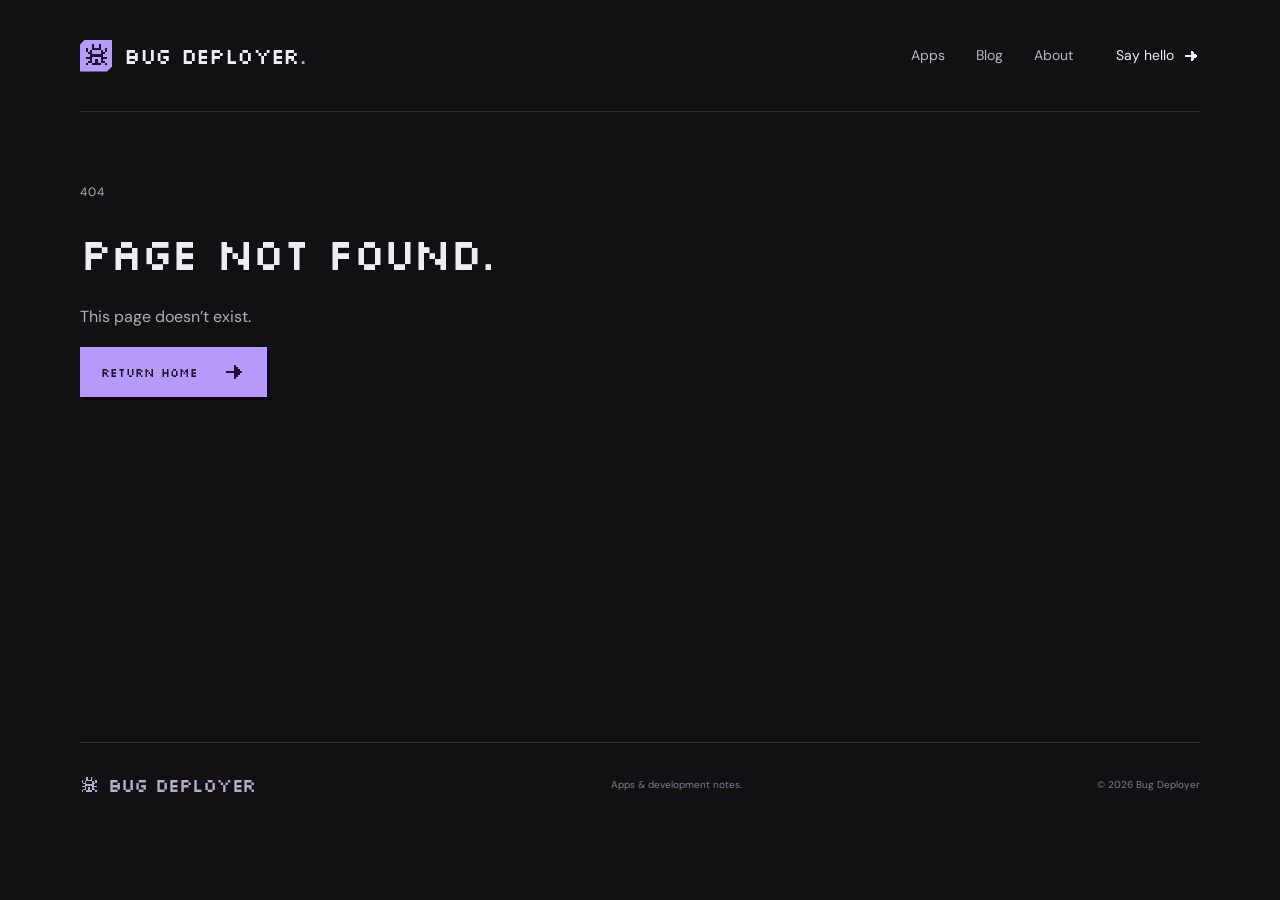
==== commit dcbcbd01: "Publish root site with corrected footer and links" ====
--- a/404/index.html
+++ b/404/index.html
@@ -1 +1 @@
-<!DOCTYPE html><html lang="en"><head><meta charSet="utf-8"/><meta name="viewport" content="width=device-width, initial-scale=1"/><link rel="stylesheet" href="/mjowdev.github.io/_next/static/chunks/3dtbgdv_qlb6q.css" data-precedence="next"/><link rel="preload" as="script" fetchPriority="low" href="/mjowdev.github.io/_next/static/chunks/1x6obpmlu1_c2.js"/><script src="/mjowdev.github.io/_next/static/chunks/2fzxukf5i8xn4.js" async=""></script><script src="/mjowdev.github.io/_next/static/chunks/33jqo_7qhbp5d.js" async=""></script><script src="/mjowdev.github.io/_next/static/chunks/0wd7lqstjoqza.js" async=""></script><script src="/mjowdev.github.io/_next/static/chunks/turbopack-2zn56qsiu0pht.js" async=""></script><script src="/mjowdev.github.io/_next/static/chunks/27gjg8e11zukd.js" async=""></script><meta name="robots" content="noindex"/><title>Bug Deployer — Apps &amp; blog</title><meta name="description" content="Android apps and development notes by Bug Deployer. Follow Multiplexr and read the blog."/><link rel="icon" href="/mjowdev.github.io/icon.svg?icon.3s6f8rfmyqqrs.svg" sizes="any" type="image/svg+xml"/><meta name="next-size-adjust" content=""/><script src="/mjowdev.github.io/_next/static/chunks/0cz1d0mv5g_q7.js" noModule=""></script></head><body><div hidden=""><!--$--><!--/$--></div><a class="skip" href="#main">Skip to content</a><header class="header"><a class="wordmark" href="/mjowdev.github.io"><span class="brand-icon"><svg viewBox="0 0 24 24" width="24" height="24" fill="currentColor" xmlns="http://www.w3.org/2000/svg" class="pixel-icon " aria-hidden="true" focusable="false"><path d="M2 5h2v4H2zm20 0h-2v4h2zM4 9h2v2H4zm16 0h-2v2h2zM2 13h4v2H2zm20 0h-4v2h4zM4 17h2v2H4zm16 0h-2v2h2zM2 19h2v2H2zm20 0h-2v2h2zM6 11h12v2H6z"></path><path d="M6 7h2v12H6zm10 0h2v12h-2zM8 19h8v2H8zM8 5h8v2H8z"></path><path d="M11 15h2v6h-2zM8 1h2v6H8zm6 0h2v6h-2z"></path></svg></span><span>Bug Deployer<span class="dot">.</span></span></a><nav aria-label="Main navigation"><a href="/mjowdev.github.io/projects/">Apps</a><a href="/mjowdev.github.io/blog/">Blog</a><a href="/mjowdev.github.io#about">About</a><a class="nav-connect" href="/mjowdev.github.io#connect">Say hello <svg viewBox="0 0 24 24" width="24" height="24" fill="currentColor" xmlns="http://www.w3.org/2000/svg" class="pixel-icon " aria-hidden="true" focusable="false"><path d="M4 11v2h16v-2zm12 2v2h2v-2zm-2 2v2h2v-2zm-2 2v2h2v-2zm4-6V9h2v2z"></path><path d="M14 15V7h2v8zm-2 2V5h2v12z"></path></svg></a></nav></header><main id="main" class="inner-page"><div class="eyebrow">404</div><h1>Page not found.</h1><p>This page doesn’t exist.</p><a class="button primary" href="/mjowdev.github.io">Return home <svg viewBox="0 0 24 24" width="24" height="24" fill="currentColor" xmlns="http://www.w3.org/2000/svg" class="pixel-icon " aria-hidden="true" focusable="false"><path d="M4 11v2h16v-2zm12 2v2h2v-2zm-2 2v2h2v-2zm-2 2v2h2v-2zm4-6V9h2v2z"></path><path d="M14 15V7h2v8zm-2 2V5h2v12z"></path></svg></a></main><!--$--><!--/$--><footer><a class="footer-brand" href="/mjowdev.github.io"><svg viewBox="0 0 24 24" width="24" height="24" fill="currentColor" xmlns="http://www.w3.org/2000/svg" class="pixel-icon " aria-hidden="true" focusable="false"><path d="M2 5h2v4H2zm20 0h-2v4h2zM4 9h2v2H4zm16 0h-2v2h2zM2 13h4v2H2zm20 0h-4v2h4zM4 17h2v2H4zm16 0h-2v2h2zM2 19h2v2H2zm20 0h-2v2h2zM6 11h12v2H6z"></path><path d="M6 7h2v12H6zm10 0h2v12h-2zM8 19h8v2H8zM8 5h8v2H8z"></path><path d="M11 15h2v6h-2zM8 1h2v6H8zm6 0h2v6h-2z"></path></svg> Bug Deployer</a><span>Apps &amp; development notes.</span><span>© <!-- -->2026<!-- --> Bug Deployer</span></footer><script id="_R_">(globalThis["TURBOPACK"] || (globalThis["TURBOPACK"] = [])).push({"otherChunks":["static/chunks/1x6obpmlu1_c2.js","static/chunks/2fzxukf5i8xn4.js","static/chunks/33jqo_7qhbp5d.js","static/chunks/0wd7lqstjoqza.js"],"runtimeModuleIds":[94553]});</script><script src="/mjowdev.github.io/_next/static/chunks/1x6obpmlu1_c2.js" async=""></script><script>(self.__next_f=self.__next_f||[]).push([0])</script><script>self.__next_f.push([1,"1:\"$Sreact.fragment\"\n2:\"/mjowdev.github.io/_next/static/chunks/27gjg8e11zukd.js\"\n3:I[22016,[\"$2\"],\"\"]\n4:I[39756,[\"$2\"],\"default\"]\n5:I[37457,[\"$2\"],\"default\"]\n9:I[97367,[\"$2\"],\"OutletBoundary\"]\na:\"$Sreact.suspense\"\nc:\"ViewportBoundary\"\nd:I[97367,[\"$2\"],\"$c\"]\nf:\"MetadataBoundary\"\n10:I[97367,[\"$2\"],\"$f\"]\n12:I[68027,[\"$2\"],\"default\",1]\n:HL[\"/mjowdev.github.io/_next/static/chunks/3dtbgdv_qlb6q.css\",\"style\"]\n7:X\n8:[[\"children\",{\"s\":\"__PAGE__\",\"h\":512,\"d\":{\"r\":[\"$\",\"$1\",\"c\",{\"children\":[[\"$\",\"main\",null,{\"id\":\"main\",\"className\":\"inner-page\",\"children\":[[\"$\",\"div\",null,{\"className\":\"eyebrow\",\"children\":\"404\"}],[\"$\",\"h1\",null,{\"children\":\"Page not found.\"}],[\"$\",\"p\",null,{\"children\":\"This page doesn’t exist.\"}],[\"$\",\"$L3\",null,{\"href\":\"/\",\"className\":\"button primary\",\"children\":[\"Return home \",[\"$\",\"svg\",null,{\"viewBox\":\"0 0 24 24\",\"width\":\"24\",\"height\":\"24\",\"fill\":\"currentColor\",\"xmlns\":\"http://www.w3.org/2000/svg\",\"className\":\"pixel-icon \",\"aria-hidden\":\"true\",\"focusable\":\"false\",\"children\":[[\"$\",\"path\",null,{\"d\":\"M4 11v2h16v-2zm12 2v2h2v-2zm-2 2v2h2v-2zm-2 2v2h2v-2zm4-6V9h2v2z\"}],[\"$\",\"path\",null,{\"d\":\"M14 15V7h2v8zm-2 2V5h2v12z\"}]]}]]}]]}],null,[\"$\",\"$L9\",null,{\"children\":[\"$\",\"$a\",null,{\"name\":\"Next.MetadataOutlet\",\"children\":\"$@b\"}]}]]}],\"p\":false,\"v\":null}}]]\n6:[[\"children\",{\"s\":\"/_not-found\",\"h\":512,\"d\":{\"r\":[\"$\",\"$1\",\"c\",{\"children\":[null,[\"$\",\"$L4\",null,{\"parallelRouterKey\":\"children\",\"error\":\"$undefined\",\"errorStyles\":\"$undefined\",\"errorScripts\":\"$undefined\",\"template\":[\"$\",\"$L5\",null,{}],\"templateStyles\":\"$undefined\",\"templateScripts\":\"$undefined\",\"notFound\":\"$undefined\",\"forbidden\":\"$undefined\",\"unauthorized\":\"$undefined\"}]]}],\"p\":false,\"v\":\"$7\"},\"c\":\"$Q8\"}]]\n0:{\"P\":null,\"c\":[\"\",\"_not-found\",\"\"],\"q\":\"\",\"i\":false,\"t\":{\"t\":{\"s\":\"\",\"h\":528,\"d\":{\"r\":[\"$\",\"$1\",\"c\",{\"children\":[[[\"$\",\"link\",\"0\",{\"rel\":\"stylesheet\",\"href\":\"/mjowdev.github.io/_next/static/chunks/3dtbgdv_qlb6q.css\",\"precedence\":\"next\",\"crossOrigin\":\"$undefined\",\"nonce\":\"$undefined\"}],[\"$\",\"script\",\"script-0\",{\"src\":\"/mjowdev.github.io/_next/static/chunks/27gjg8e11zukd.js\",\"async\":true,\"nonce\":\"$undefined\"}]],[\"$\",\"html\",null,{\"lang\":\"en\",\"children\":[\"$\",\"body\",null,{\"children\":[[\"$\",\"a\",null,{\"className\":\"skip\",\"href\":\"#main\",\"children\":\"Skip to content\"}],[\"$\",\"header\",null,{\"className\":\"header\",\"children\":[[\"$\",\"$L3\",null,{\"href\":\"/\",\"className\":\"wordmark\",\"children\":[[\"$\",\"span\",null,{\"className\":\"brand-icon\",\"children\":[\"$\",\"svg\",null,{\"viewBox\":\"0 0 24 24\",\"width\":\"24\",\"height\":\"24\",\"fill\":\"currentColor\",\"xmlns\":\"http://www.w3.org/2000/svg\",\"className\":\"pixel-icon \",\"aria-hidden\":\"true\",\"focusable\":\"false\",\"children\":[[\"$\",\"path\",null,{\"d\":\"M2 5h2v4H2zm20 0h-2v4h2zM4 9h2v2H4zm16 0h-2v2h2zM2 13h4v2H2zm20 0h-4v2h4zM4 17h2v2H4zm16 0h-2v2h2zM2 19h2v2H2zm20 0h-2v2h2zM6 11h12v2H6z\"}],[\"$\",\"path\",null,{\"d\":\"M6 7h2v12H6zm10 0h2v12h-2zM8 19h8v2H8zM8 5h8v2H8z\"}],[\"$\",\"path\",null,{\"d\":\"M11 15h2v6h-2zM8 1h2v6H8zm6 0h2v6h-2z\"}]]}]}],[\"$\",\"span\",null,{\"children\":[\"Bug Deployer\",[\"$\",\"span\",null,{\"className\":\"dot\",\"children\":\".\"}]]}]]}],[\"$\",\"nav\",null,{\"aria-label\":\"Main navigation\",\"children\":[[\"$\",\"$L3\",null,{\"href\":\"/projects/\",\"children\":\"Apps\"}],[\"$\",\"$L3\",null,{\"href\":\"/blog/\",\"children\":\"Blog\"}],[\"$\",\"$L3\",null,{\"href\":\"/#about\",\"children\":\"About\"}],[\"$\",\"$L3\",null,{\"href\":\"/#connect\",\"className\":\"nav-connect\",\"children\":[\"Say hello \",[\"$\",\"svg\",null,{\"viewBox\":\"0 0 24 24\",\"width\":\"24\",\"height\":\"24\",\"fill\":\"currentColor\",\"xmlns\":\"http://www.w3.org/2000/svg\",\"className\":\"pixel-icon \",\"aria-hidden\":\"true\",\"focusable\":\"false\",\"children\":[[\"$\",\"path\",null,{\"d\":\"M4 11v2h16v-2zm12 2v2h2v-2zm-2 2v2h2v-2zm-2 2v2h2v-2zm4-6V9h2v2z\"}],[\"$\",\"path\",null,{\"d\":\"M14 15V7h2v8zm-2 2V5h2v12z\"}]]}]]}]]}]]}],[\"$\",\"$L4\",null,{\"parallelRouterKey\":\"children\",\"error\":\"$undefined\",\"errorStyles\":\"$undefined\",\"errorScripts\":\"$undefined\",\"template\":[\"$\",\"$L5\",null,{}],\"templateStyles\":\"$undefined\",\"templateScripts\":\"$undefined\",\"notFound\":[[\"$\",\"main\",null,{\"id\":\"main\",\"className\":\"inner-page\",\"children\":[[\"$\",\"div\",null,{\"className\":\"eyebrow\",\"children\":\"404\"}],[\"$\",\"h1\",null,{\"children\":\"Page not found.\"}],[\"$\",\"p\",null,{\"children\":\"This page doesn’t exist.\"}],[\"$\",\"$L3\",null,{\"href\":\"/\",\"className\":\"button primary\",\"children\":[\"Return home \",[\"$\",\"svg\",null,{\"viewBox\":\"0 0 24 24\",\"width\":\"24\",\"height\":\"24\",\"fill\":\"currentColor\",\"xmlns\":\"http://www.w3.org/2000/svg\",\"className\":\"pixel-icon \",\"aria-hidden\":\"true\",\"focusable\":\"false\",\"children\":[[\"$\",\"path\",null,{\"d\":\"M4 11v2h16v-2zm12 2v2h2v-2zm-2 2v2h2v-2zm-2 2v2h2v-2zm4-6V9h2v2z\"}],[\"$\",\"path\",null,{\"d\":\"M14 15V7h2v8zm-2 2V5h2v12z\"}]]}]]}]]}],[]],\"forbidden\":\"$undefined\",\"unauthorized\":\"$undefined\"}],[\"$\",\"footer\",null,{\"children\":[[\"$\",\"$L3\",null,{\"href\":\"/\",\"className\":\"footer-brand\",\"children\":[[\"$\",\"svg\",null,{\"viewBox\":\"0 0 24 24\",\"width\":\"24\",\"height\":\"24\",\"fill\":\"currentColor\",\"xmlns\":\"http://www.w3.org/2000/svg\",\"className\":\"pixel-icon \",\"aria-hidden\":\"true\",\"focusable\":\"false\",\"children\":[[\"$\",\"path\",null,{\"d\":\"M2 5h2v4H2zm20 0h-2v4h2zM4 9h2v2H4zm16 0h-2v2h2zM2 13h4v2H2zm20 0h-4v2h4zM4 17h2v2H4zm16 0h-2v2h2zM2 19h2v2H2zm20 0h-2v2h2zM6 11h12v2H6z\"}],[\"$\",\"path\",null,{\"d\":\"M6 7h2v12H6zm10 0h2v12h-2zM8 19h8v2H8zM8 5h8v2H8z\"}],[\"$\",\"path\",null,{\"d\":\"M11 15h2v6h-2zM8 1h2v6H8zm6 0h2v6h-2z\"}]]}],\" Bug Deployer\"]}],[\"$\",\"span\",null,{\"children\":\"Apps \u0026 development notes.\"}],[\"$\",\"span\",null,{\"children\":[\"© \",2026,\" Bug Deployer\"]}]]}]]}]}]]}],\"p\":false,\"v\":null},\"c\":\"$Q6\"},\"h\":{\"r\":[\"$\",\"$1\",\"h\",{\"children\":[[\"$\",\"meta\",null,{\"name\":\"robots\",\"content\":\"noindex\"}],[\"$\",\"$Ld\",null,{\"children\":\"$Le\"}],[\"$\",\"$L10\",null,{\"children\":[[\"$\",\"div\",null,{\"hidden\":true,\"children\":[\"$\",\"$a\",null,{\"name\":\"Next.Metadata\",\"children\":\"$L11\"}]}],null]}],[\"$\",\"meta\",null,{\"name\":\"next-size-adjust\",\"content\":\"\"}]]}],\"p\":false,\"v\":null}},\"m\":\"$undefined\",\"G\":[\"$12\",[[\"$\",\"link\",\"0\",{\"rel\":\"stylesheet\",\"href\":\"/mjowdev.github.io/_next/static/chunks/3dtbgdv_qlb6q.css\",\"precedence\":\"next\",\"crossOrigin\":\"$undefined\",\"nonce\":\"$undefined\"}]]],\"S\":true,\"r\":\"$undefined\",\"s\":\"$undefined\",\"a\":\"$undefined\",\"l\":\"$undefined\",\"p\":\"$undefined\",\"d\":\"$undefined\",\"b\":\"b6QHo6EjO_P9c9aPPj5fZ\"}\n7:C\ne:[[\"$\",\"meta\",\"0\",{\"charSet\":\"utf-8\"}],[\"$\",\"meta\",\"1\",{\"name\":\"viewport\",\"content\":\"width=device-width, initial-scale=1\"}]]\n13:I[27201,[\"$2\"],\"IconMark\"]\nb:null\n11:[[\"$\",\"title\",\"0\",{\"children\":\"Bug Deployer — Apps \u0026 blog\"}],[\"$\",\"meta\",\"1\",{\"name\":\"description\",\"content\":\"Android apps and development notes by Bug Deployer. Follow Multiplexr and read the blog.\"}],[\"$\",\"link\",\"2\",{\"rel\":\"icon\",\"href\":\"/mjowdev.github.io/icon.svg?icon.3s6f8rfmyqqrs.svg\",\"sizes\":\"any\",\"type\":\"image/svg+xml\"}],[\"$\",\"$L13\",\"3\",{}]]\n"])</script></body></html>+<!DOCTYPE html><html lang="en"><head><meta charSet="utf-8"/><meta name="viewport" content="width=device-width, initial-scale=1"/><link rel="stylesheet" href="/_next/static/chunks/0b1f54o28t4im.css" data-precedence="next"/><link rel="preload" as="script" fetchPriority="low" href="/_next/static/chunks/1x6obpmlu1_c2.js"/><script src="/_next/static/chunks/2fzxukf5i8xn4.js" async=""></script><script src="/_next/static/chunks/33jqo_7qhbp5d.js" async=""></script><script src="/_next/static/chunks/1kb4dcqdypxx7.js" async=""></script><script src="/_next/static/chunks/turbopack-3-ry682tkyiqk.js" async=""></script><script src="/_next/static/chunks/27gjg8e11zukd.js" async=""></script><meta name="robots" content="noindex"/><title>Bug Deployer — Apps &amp; blog</title><meta name="description" content="Android apps and development notes by Bug Deployer. Follow Multiplexr and read the blog."/><link rel="icon" href="/icon.svg?icon.3s6f8rfmyqqrs.svg" sizes="any" type="image/svg+xml"/><meta name="next-size-adjust" content=""/><script src="/_next/static/chunks/0cz1d0mv5g_q7.js" noModule=""></script></head><body><div hidden=""><!--$--><!--/$--></div><a class="skip" href="#main">Skip to content</a><header class="header"><a class="wordmark" href="/"><span class="brand-icon"><svg viewBox="0 0 24 24" width="24" height="24" fill="currentColor" xmlns="http://www.w3.org/2000/svg" class="pixel-icon " aria-hidden="true" focusable="false"><path d="M2 5h2v4H2zm20 0h-2v4h2zM4 9h2v2H4zm16 0h-2v2h2zM2 13h4v2H2zm20 0h-4v2h4zM4 17h2v2H4zm16 0h-2v2h2zM2 19h2v2H2zm20 0h-2v2h2zM6 11h12v2H6z"></path><path d="M6 7h2v12H6zm10 0h2v12h-2zM8 19h8v2H8zM8 5h8v2H8z"></path><path d="M11 15h2v6h-2zM8 1h2v6H8zm6 0h2v6h-2z"></path></svg></span><span>Bug Deployer<span class="dot">.</span></span></a><nav aria-label="Main navigation"><a href="/projects/">Apps</a><a href="/blog/">Blog</a><a href="/#about">About</a><a class="nav-connect" href="/#connect">Say hello <svg viewBox="0 0 24 24" width="24" height="24" fill="currentColor" xmlns="http://www.w3.org/2000/svg" class="pixel-icon " aria-hidden="true" focusable="false"><path d="M4 11v2h16v-2zm12 2v2h2v-2zm-2 2v2h2v-2zm-2 2v2h2v-2zm4-6V9h2v2z"></path><path d="M14 15V7h2v8zm-2 2V5h2v12z"></path></svg></a></nav></header><main id="main" class="inner-page"><div class="eyebrow">404</div><h1>Page not found.</h1><p>This page doesn’t exist.</p><a class="button primary" href="/">Return home <svg viewBox="0 0 24 24" width="24" height="24" fill="currentColor" xmlns="http://www.w3.org/2000/svg" class="pixel-icon " aria-hidden="true" focusable="false"><path d="M4 11v2h16v-2zm12 2v2h2v-2zm-2 2v2h2v-2zm-2 2v2h2v-2zm4-6V9h2v2z"></path><path d="M14 15V7h2v8zm-2 2V5h2v12z"></path></svg></a></main><!--$--><!--/$--><footer><a class="footer-brand" href="/"><svg viewBox="0 0 24 24" width="24" height="24" fill="currentColor" xmlns="http://www.w3.org/2000/svg" class="pixel-icon " aria-hidden="true" focusable="false"><path d="M2 5h2v4H2zm20 0h-2v4h2zM4 9h2v2H4zm16 0h-2v2h2zM2 13h4v2H2zm20 0h-4v2h4zM4 17h2v2H4zm16 0h-2v2h2zM2 19h2v2H2zm20 0h-2v2h2zM6 11h12v2H6z"></path><path d="M6 7h2v12H6zm10 0h2v12h-2zM8 19h8v2H8zM8 5h8v2H8z"></path><path d="M11 15h2v6h-2zM8 1h2v6H8zm6 0h2v6h-2z"></path></svg> Bug Deployer</a><span>Apps &amp; development notes.</span><span>© <!-- -->2026<!-- --> Bug Deployer</span></footer><script id="_R_">(globalThis["TURBOPACK"] || (globalThis["TURBOPACK"] = [])).push({"otherChunks":["static/chunks/1x6obpmlu1_c2.js","static/chunks/2fzxukf5i8xn4.js","static/chunks/33jqo_7qhbp5d.js","static/chunks/1kb4dcqdypxx7.js"],"runtimeModuleIds":[94553]});</script><script src="/_next/static/chunks/1x6obpmlu1_c2.js" async=""></script><script>(self.__next_f=self.__next_f||[]).push([0])</script><script>self.__next_f.push([1,"1:\"$Sreact.fragment\"\n2:\"/_next/static/chunks/27gjg8e11zukd.js\"\n3:I[22016,[\"$2\"],\"\"]\n4:I[39756,[\"$2\"],\"default\"]\n5:I[37457,[\"$2\"],\"default\"]\n9:I[97367,[\"$2\"],\"OutletBoundary\"]\na:\"$Sreact.suspense\"\nc:\"ViewportBoundary\"\nd:I[97367,[\"$2\"],\"$c\"]\nf:\"MetadataBoundary\"\n10:I[97367,[\"$2\"],\"$f\"]\n12:I[68027,[\"$2\"],\"default\",1]\n:HL[\"/_next/static/chunks/0b1f54o28t4im.css\",\"style\"]\n7:X\n8:[[\"children\",{\"s\":\"__PAGE__\",\"h\":512,\"d\":{\"r\":[\"$\",\"$1\",\"c\",{\"children\":[[\"$\",\"main\",null,{\"id\":\"main\",\"className\":\"inner-page\",\"children\":[[\"$\",\"div\",null,{\"className\":\"eyebrow\",\"children\":\"404\"}],[\"$\",\"h1\",null,{\"children\":\"Page not found.\"}],[\"$\",\"p\",null,{\"children\":\"This page doesn’t exist.\"}],[\"$\",\"$L3\",null,{\"href\":\"/\",\"className\":\"button primary\",\"children\":[\"Return home \",[\"$\",\"svg\",null,{\"viewBox\":\"0 0 24 24\",\"width\":\"24\",\"height\":\"24\",\"fill\":\"currentColor\",\"xmlns\":\"http://www.w3.org/2000/svg\",\"className\":\"pixel-icon \",\"aria-hidden\":\"true\",\"focusable\":\"false\",\"children\":[[\"$\",\"path\",null,{\"d\":\"M4 11v2h16v-2zm12 2v2h2v-2zm-2 2v2h2v-2zm-2 2v2h2v-2zm4-6V9h2v2z\"}],[\"$\",\"path\",null,{\"d\":\"M14 15V7h2v8zm-2 2V5h2v12z\"}]]}]]}]]}],null,[\"$\",\"$L9\",null,{\"children\":[\"$\",\"$a\",null,{\"name\":\"Next.MetadataOutlet\",\"children\":\"$@b\"}]}]]}],\"p\":false,\"v\":null}}]]\n6:[[\"children\",{\"s\":\"/_not-found\",\"h\":512,\"d\":{\"r\":[\"$\",\"$1\",\"c\",{\"children\":[null,[\"$\",\"$L4\",null,{\"parallelRouterKey\":\"children\",\"error\":\"$undefined\",\"errorStyles\":\"$undefined\",\"errorScripts\":\"$undefined\",\"template\":[\"$\",\"$L5\",null,{}],\"templateStyles\":\"$undefined\",\"templateScripts\":\"$undefined\",\"notFound\":\"$undefined\",\"forbidden\":\"$undefined\",\"unauthorized\":\"$undefined\"}]]}],\"p\":false,\"v\":\"$7\"},\"c\":\"$Q8\"}]]\n0:{\"P\":null,\"c\":[\"\",\"_not-found\",\"\"],\"q\":\"\",\"i\":false,\"t\":{\"t\":{\"s\":\"\",\"h\":528,\"d\":{\"r\":[\"$\",\"$1\",\"c\",{\"children\":[[[\"$\",\"link\",\"0\",{\"rel\":\"stylesheet\",\"href\":\"/_next/static/chunks/0b1f54o28t4im.css\",\"precedence\":\"next\",\"crossOrigin\":\"$undefined\",\"nonce\":\"$undefined\"}],[\"$\",\"script\",\"script-0\",{\"src\":\"/_next/static/chunks/27gjg8e11zukd.js\",\"async\":true,\"nonce\":\"$undefined\"}]],[\"$\",\"html\",null,{\"lang\":\"en\",\"children\":[\"$\",\"body\",null,{\"children\":[[\"$\",\"a\",null,{\"className\":\"skip\",\"href\":\"#main\",\"children\":\"Skip to content\"}],[\"$\",\"header\",null,{\"className\":\"header\",\"children\":[[\"$\",\"$L3\",null,{\"href\":\"/\",\"className\":\"wordmark\",\"children\":[[\"$\",\"span\",null,{\"className\":\"brand-icon\",\"children\":[\"$\",\"svg\",null,{\"viewBox\":\"0 0 24 24\",\"width\":\"24\",\"height\":\"24\",\"fill\":\"currentColor\",\"xmlns\":\"http://www.w3.org/2000/svg\",\"className\":\"pixel-icon \",\"aria-hidden\":\"true\",\"focusable\":\"false\",\"children\":[[\"$\",\"path\",null,{\"d\":\"M2 5h2v4H2zm20 0h-2v4h2zM4 9h2v2H4zm16 0h-2v2h2zM2 13h4v2H2zm20 0h-4v2h4zM4 17h2v2H4zm16 0h-2v2h2zM2 19h2v2H2zm20 0h-2v2h2zM6 11h12v2H6z\"}],[\"$\",\"path\",null,{\"d\":\"M6 7h2v12H6zm10 0h2v12h-2zM8 19h8v2H8zM8 5h8v2H8z\"}],[\"$\",\"path\",null,{\"d\":\"M11 15h2v6h-2zM8 1h2v6H8zm6 0h2v6h-2z\"}]]}]}],[\"$\",\"span\",null,{\"children\":[\"Bug Deployer\",[\"$\",\"span\",null,{\"className\":\"dot\",\"children\":\".\"}]]}]]}],[\"$\",\"nav\",null,{\"aria-label\":\"Main navigation\",\"children\":[[\"$\",\"$L3\",null,{\"href\":\"/projects/\",\"children\":\"Apps\"}],[\"$\",\"$L3\",null,{\"href\":\"/blog/\",\"children\":\"Blog\"}],[\"$\",\"$L3\",null,{\"href\":\"/#about\",\"children\":\"About\"}],[\"$\",\"$L3\",null,{\"href\":\"/#connect\",\"className\":\"nav-connect\",\"children\":[\"Say hello \",[\"$\",\"svg\",null,{\"viewBox\":\"0 0 24 24\",\"width\":\"24\",\"height\":\"24\",\"fill\":\"currentColor\",\"xmlns\":\"http://www.w3.org/2000/svg\",\"className\":\"pixel-icon \",\"aria-hidden\":\"true\",\"focusable\":\"false\",\"children\":[[\"$\",\"path\",null,{\"d\":\"M4 11v2h16v-2zm12 2v2h2v-2zm-2 2v2h2v-2zm-2 2v2h2v-2zm4-6V9h2v2z\"}],[\"$\",\"path\",null,{\"d\":\"M14 15V7h2v8zm-2 2V5h2v12z\"}]]}]]}]]}]]}],[\"$\",\"$L4\",null,{\"parallelRouterKey\":\"children\",\"error\":\"$undefined\",\"errorStyles\":\"$undefined\",\"errorScripts\":\"$undefined\",\"template\":[\"$\",\"$L5\",null,{}],\"templateStyles\":\"$undefined\",\"templateScripts\":\"$undefined\",\"notFound\":[[\"$\",\"main\",null,{\"id\":\"main\",\"className\":\"inner-page\",\"children\":[[\"$\",\"div\",null,{\"className\":\"eyebrow\",\"children\":\"404\"}],[\"$\",\"h1\",null,{\"children\":\"Page not found.\"}],[\"$\",\"p\",null,{\"children\":\"This page doesn’t exist.\"}],[\"$\",\"$L3\",null,{\"href\":\"/\",\"className\":\"button primary\",\"children\":[\"Return home \",[\"$\",\"svg\",null,{\"viewBox\":\"0 0 24 24\",\"width\":\"24\",\"height\":\"24\",\"fill\":\"currentColor\",\"xmlns\":\"http://www.w3.org/2000/svg\",\"className\":\"pixel-icon \",\"aria-hidden\":\"true\",\"focusable\":\"false\",\"children\":[[\"$\",\"path\",null,{\"d\":\"M4 11v2h16v-2zm12 2v2h2v-2zm-2 2v2h2v-2zm-2 2v2h2v-2zm4-6V9h2v2z\"}],[\"$\",\"path\",null,{\"d\":\"M14 15V7h2v8zm-2 2V5h2v12z\"}]]}]]}]]}],[]],\"forbidden\":\"$undefined\",\"unauthorized\":\"$undefined\"}],[\"$\",\"footer\",null,{\"children\":[[\"$\",\"$L3\",null,{\"href\":\"/\",\"className\":\"footer-brand\",\"children\":[[\"$\",\"svg\",null,{\"viewBox\":\"0 0 24 24\",\"width\":\"24\",\"height\":\"24\",\"fill\":\"currentColor\",\"xmlns\":\"http://www.w3.org/2000/svg\",\"className\":\"pixel-icon \",\"aria-hidden\":\"true\",\"focusable\":\"false\",\"children\":[[\"$\",\"path\",null,{\"d\":\"M2 5h2v4H2zm20 0h-2v4h2zM4 9h2v2H4zm16 0h-2v2h2zM2 13h4v2H2zm20 0h-4v2h4zM4 17h2v2H4zm16 0h-2v2h2zM2 19h2v2H2zm20 0h-2v2h2zM6 11h12v2H6z\"}],[\"$\",\"path\",null,{\"d\":\"M6 7h2v12H6zm10 0h2v12h-2zM8 19h8v2H8zM8 5h8v2H8z\"}],[\"$\",\"path\",null,{\"d\":\"M11 15h2v6h-2zM8 1h2v6H8zm6 0h2v6h-2z\"}]]}],\" Bug Deployer\"]}],[\"$\",\"span\",null,{\"children\":\"Apps \u0026 development notes.\"}],[\"$\",\"span\",null,{\"children\":[\"© \",2026,\" Bug Deployer\"]}]]}]]}]}]]}],\"p\":false,\"v\":null},\"c\":\"$Q6\"},\"h\":{\"r\":[\"$\",\"$1\",\"h\",{\"children\":[[\"$\",\"meta\",null,{\"name\":\"robots\",\"content\":\"noindex\"}],[\"$\",\"$Ld\",null,{\"children\":\"$Le\"}],[\"$\",\"$L10\",null,{\"children\":[[\"$\",\"div\",null,{\"hidden\":true,\"children\":[\"$\",\"$a\",null,{\"name\":\"Next.Metadata\",\"children\":\"$L11\"}]}],null]}],[\"$\",\"meta\",null,{\"name\":\"next-size-adjust\",\"content\":\"\"}]]}],\"p\":false,\"v\":null}},\"m\":\"$undefined\",\"G\":[\"$12\",[[\"$\",\"link\",\"0\",{\"rel\":\"stylesheet\",\"href\":\"/_next/static/chunks/0b1f54o28t4im.css\",\"precedence\":\"next\",\"crossOrigin\":\"$undefined\",\"nonce\":\"$undefined\"}]]],\"S\":true,\"r\":\"$undefined\",\"s\":\"$undefined\",\"a\":\"$undefined\",\"l\":\"$undefined\",\"p\":\"$undefined\",\"d\":\"$undefined\",\"b\":\"-1vHGJEvUON7zXCdfKX2H\"}\n7:C\ne:[[\"$\",\"meta\",\"0\",{\"charSet\":\"utf-8\"}],[\"$\",\"meta\",\"1\",{\"name\":\"viewport\",\"content\":\"width=device-width, initial-scale=1\"}]]\n13:I[27201,[\"$2\"],\"IconMark\"]\nb:null\n11:[[\"$\",\"title\",\"0\",{\"children\":\"Bug Deployer — Apps \u0026 blog\"}],[\"$\",\"meta\",\"1\",{\"name\":\"description\",\"content\":\"Android apps and development notes by Bug Deployer. Follow Multiplexr and read the blog.\"}],[\"$\",\"link\",\"2\",{\"rel\":\"icon\",\"href\":\"/icon.svg?icon.3s6f8rfmyqqrs.svg\",\"sizes\":\"any\",\"type\":\"image/svg+xml\"}],[\"$\",\"$L13\",\"3\",{}]]\n"])</script></body></html>
--- a/_next/static/chunks/0b1f54o28t4im.css
+++ b/_next/static/chunks/0b1f54o28t4im.css
@@ -0,0 +1,5 @@
+@font-face{font-family:Silkscreen;font-style:normal;font-display:swap;font-weight:400;src:url(../media/silkscreen-latin-ext-400-normal.36gr36xwjyuj0.woff2)format("woff2"),url(../media/silkscreen-latin-ext-400-normal.1l7n2atq6srl-.woff)format("woff");unicode-range:U+100-2BA,U+2BD-2C5,U+2C7-2CC,U+2CE-2D7,U+2DD-2FF,U+304,U+308,U+329,U+1D00-1DBF,U+1E00-1E9F,U+1EF2-1EFF,U+2020,U+20A0-20AB,U+20AD-20C0,U+2113,U+2C60-2C7F,U+A720-A7FF}@font-face{font-family:Silkscreen;font-style:normal;font-display:swap;font-weight:400;src:url(../media/silkscreen-latin-400-normal.3eo6fcw0hsu_q.woff2)format("woff2"),url(../media/silkscreen-latin-400-normal.09nhcxbx1c_3k.woff)format("woff");unicode-range:U+??,U+131,U+152-153,U+2BB-2BC,U+2C6,U+2DA,U+2DC,U+304,U+308,U+329,U+2000-206F,U+20AC,U+2122,U+2191,U+2193,U+2212,U+2215,U+FEFF,U+FFFD}
+@font-face{font-family:DM Sans;font-style:normal;font-display:swap;font-weight:400;src:url(../media/dm-sans-latin-ext-400-normal.0fqyy_rzir8wk.woff2)format("woff2"),url(../media/dm-sans-latin-ext-400-normal.2wgrmp5e19scw.woff)format("woff");unicode-range:U+100-2BA,U+2BD-2C5,U+2C7-2CC,U+2CE-2D7,U+2DD-2FF,U+304,U+308,U+329,U+1D00-1DBF,U+1E00-1E9F,U+1EF2-1EFF,U+2020,U+20A0-20AB,U+20AD-20C0,U+2113,U+2C60-2C7F,U+A720-A7FF}@font-face{font-family:DM Sans;font-style:normal;font-display:swap;font-weight:400;src:url(../media/dm-sans-latin-400-normal.0471snlmja818.woff2)format("woff2"),url(../media/dm-sans-latin-400-normal.40quu04grbhf8.woff)format("woff");unicode-range:U+??,U+131,U+152-153,U+2BB-2BC,U+2C6,U+2DA,U+2DC,U+304,U+308,U+329,U+2000-206F,U+20AC,U+2122,U+2191,U+2193,U+2212,U+2215,U+FEFF,U+FFFD}
+@font-face{font-family:DM Sans;font-style:normal;font-display:swap;font-weight:500;src:url(../media/dm-sans-latin-ext-500-normal.3kt-ux4qy_ne2.woff2)format("woff2"),url(../media/dm-sans-latin-ext-500-normal.3exo923874x5t.woff)format("woff");unicode-range:U+100-2BA,U+2BD-2C5,U+2C7-2CC,U+2CE-2D7,U+2DD-2FF,U+304,U+308,U+329,U+1D00-1DBF,U+1E00-1E9F,U+1EF2-1EFF,U+2020,U+20A0-20AB,U+20AD-20C0,U+2113,U+2C60-2C7F,U+A720-A7FF}@font-face{font-family:DM Sans;font-style:normal;font-display:swap;font-weight:500;src:url(../media/dm-sans-latin-500-normal.0brn-8r9pdr2e.woff2)format("woff2"),url(../media/dm-sans-latin-500-normal.0jcw8phz0eanr.woff)format("woff");unicode-range:U+??,U+131,U+152-153,U+2BB-2BC,U+2C6,U+2DA,U+2DC,U+304,U+308,U+329,U+2000-206F,U+20AC,U+2122,U+2191,U+2193,U+2212,U+2215,U+FEFF,U+FFFD}
+@font-face{font-family:DM Sans;font-style:normal;font-display:swap;font-weight:600;src:url(../media/dm-sans-latin-ext-600-normal.2h9q_0618j3sz.woff2)format("woff2"),url(../media/dm-sans-latin-ext-600-normal.2uv0s9c16r-jh.woff)format("woff");unicode-range:U+100-2BA,U+2BD-2C5,U+2C7-2CC,U+2CE-2D7,U+2DD-2FF,U+304,U+308,U+329,U+1D00-1DBF,U+1E00-1E9F,U+1EF2-1EFF,U+2020,U+20A0-20AB,U+20AD-20C0,U+2113,U+2C60-2C7F,U+A720-A7FF}@font-face{font-family:DM Sans;font-style:normal;font-display:swap;font-weight:600;src:url(../media/dm-sans-latin-600-normal.0oone78si629l.woff2)format("woff2"),url(../media/dm-sans-latin-600-normal.40ad7xuawyzt9.woff)format("woff");unicode-range:U+??,U+131,U+152-153,U+2BB-2BC,U+2C6,U+2DA,U+2DC,U+304,U+308,U+329,U+2000-206F,U+20AC,U+2122,U+2191,U+2193,U+2212,U+2215,U+FEFF,U+FFFD}
+:root{--lightningcss-light: ;--lightningcss-dark:initial;color-scheme:dark;--bg:#111114;--panel:#19181e;--ink:#eeedf3;--muted:#a09ba9;--line:#302c38;--accent:#b59afa;--pixel:"Silkscreen",monospace}*{box-sizing:border-box}html{scroll-behavior:smooth;scroll-padding-top:30px}body{background:var(--bg);color:var(--ink);margin:0;font:15px/1.75 DM Sans,Arial,sans-serif}a{color:inherit;text-decoration:none}button{font:inherit}::selection{color:#fff;background:#705295}a,button{-webkit-tap-highlight-color:transparent}a:focus-visible,button:focus-visible{outline:2px solid var(--accent);outline-offset:6px}.header,main,footer{max-width:1120px;margin:auto}.header{border-bottom:1px solid var(--line);justify-content:space-between;align-items:center;height:112px;display:flex}.wordmark{letter-spacing:-2px;align-items:center;gap:10px;font:700 29px Space Grotesk,sans-serif;display:flex}.brand-icon{background:var(--accent);color:#1b1427;font:25px var(--pixel);clip-path:polygon(5px 0,100% 0,100% calc(100% - 5px),calc(100% - 5px) 100%,0 100%,0 5px);place-items:center;width:32px;height:32px;display:grid}nav{color:#b9b4c2;gap:31px;font-size:13px;display:flex}nav a:hover,.text-link:hover{color:var(--accent)}.nav-connect{color:var(--ink);margin-left:12px}.nav-connect span{color:var(--accent);margin-left:9px}.hero{grid-template-columns:1.12fr 1fr;align-items:center;gap:66px;padding:92px 0 83px;display:grid}.eyebrow{font:10px/1.8 var(--pixel);letter-spacing:.6px;color:var(--muted)}.tiny-star{color:var(--accent);margin-right:9px;font-size:16px}h1,h2,h3{letter-spacing:-1.3px;font-family:Space Grotesk,Arial,sans-serif;font-weight:500;line-height:1.16}h1{margin:24px 0;font-size:55px}.muted-heading{color:var(--accent)}h2{margin:13px 0 0;font-size:31px}h3{margin:20px 0 14px;font-size:28px}.dot{color:var(--accent)}p{color:var(--muted)}.hero-intro{max-width:445px;font-size:16px;line-height:1.85}.actions{flex-wrap:wrap;align-items:center;gap:27px;margin:29px 0;display:flex}.button{background:#211b2c;border:1px solid #4a3d5b;justify-content:center;align-items:center;gap:24px;padding:12px 20px;font-size:13px;font-weight:600;transition:transform .15s,background .15s;display:inline-flex;box-shadow:3px 3px #0b0a0e}.button:hover{background:#352747;transform:translateY(-2px)}.primary{background:var(--accent);border-color:var(--accent);color:#1c152b}.primary:hover{background:#c9b3ff}.text-link{font-size:13px}.hero-foot{color:#847e90;align-items:center;gap:9px;margin-top:36px;font-size:11px;display:flex}.status-light{background:var(--accent);width:6px;height:6px;display:inline-block;box-shadow:0 0 10px #b59afa40}.pixel-scene{width:100%;color:var(--muted);text-align:left;cursor:pointer;background:#17141e;border:1px solid #41364e;padding:0;transition:border .2s;position:relative;box-shadow:8px 8px #19171f}.pixel-scene:hover{border-color:var(--accent)}.scene-label{font:9px var(--pixel);border-bottom:1px solid #302638;justify-content:space-between;padding:12px 15px;display:flex}.scene-label span{color:#756386}.pixel-scene svg{width:100%;image-rendering:pixelated;display:block}.scene-bottom{align-items:center;gap:7px;padding:12px;font-size:10px;display:flex}.scene-bottom>span:last-child{font:8px var(--pixel);color:#9e82c2;margin-left:auto}.section{border-top:1px solid var(--line);padding:44px 0 48px}.section-head{justify-content:space-between;align-items:end;gap:20px;margin-bottom:29px;display:flex}.section-head>.text-link{padding-bottom:4px}.project-card{border:1px solid var(--line);background:#16151a;grid-template-columns:1fr 1.1fr;display:grid}.project-art{background:repeating-linear-gradient(0deg,#0000,#0000 29px,#b99aff06 30px),repeating-linear-gradient(90deg,#1d1925,#1d1925 29px,#b99aff0c 30px);place-items:center;padding:42px 40px;display:grid;position:relative;overflow:hidden}.media-window{background:#15121b;border:1px solid #685078;width:100%;max-width:345px;transform:rotate(-3deg);box-shadow:8px 9px #100c1970}.window-bar{border-bottom:1px solid #413249;align-items:center;gap:4px;padding:9px;display:flex}.window-bar i{background:#69577e;width:4px;height:4px}.window-bar span{font:7px var(--pixel);color:#b8a1d1;margin-left:auto}.media-body{padding:20px}.media-title{letter-spacing:-1px;font:500 25px/1.1 Space Grotesk,sans-serif}.media-title span{color:var(--accent)}.poster-row{gap:9px;margin:19px 0 13px;display:flex}.poster{height:100px;font:7px/1.5 var(--pixel);flex:1;align-items:end;padding:7px;display:flex;position:relative;overflow:hidden}.poster:before{content:"";border:9px solid #e6cfed30;width:46px;height:46px;position:absolute;top:12px;left:12px;transform:rotate(45deg)}.poster span{position:relative}.p1{background:linear-gradient(140deg,#6b487e,#232038)}.p2{background:linear-gradient(130deg,#9b735e,#4b3345)}.p3{background:linear-gradient(150deg,#456375,#1f2d40)}.art-caption{font:6px var(--pixel);color:#8b7b9b}.art-spark{color:var(--accent);font-size:24px;position:absolute;top:12px;right:16px}.tag-row{flex-wrap:wrap;align-items:center;gap:14px;display:flex}.badge{color:#c5aff2;background:#292133;border:1px solid #463656;padding:3px 9px;font-size:10px}.micro{color:#8f879b;font-size:10px}.project-info p{font-size:14px}.feature-tags{flex-wrap:wrap;gap:8px;margin:23px 0;display:flex}.feature-tags span{border:1px solid var(--line);color:#b8b1c3;padding:4px 9px;font-size:10px}.project-bottom{border-top:1px solid var(--line);justify-content:space-between;align-items:center;gap:12px;padding-top:19px;display:flex}.post-row{border-top:1px solid var(--line);align-items:center;gap:23px;padding:26px 0;transition:background .2s;display:flex}.post-row:hover{background:#1c182280}.post-row:last-child{border-bottom:1px solid var(--line)}.post-icon{color:var(--accent);background:#231d2e;border:1px solid #42334f;flex-shrink:0;place-items:center;width:47px;height:52px;font-size:22px;display:grid}.post-row h3,.post-row h2{letter-spacing:-.6px;margin:6px 0;font-size:22px}.post-row p{margin:5px 0;font-size:13px}.separator{color:#57505f;margin:0 8px}.post-arrow{color:var(--accent);margin-left:auto;font-size:23px}.about-grid{grid-template-columns:1.5fr 1fr;gap:80px;padding-top:48px;padding-bottom:55px;display:grid}.about-grid p{font-size:14px}.now-card{border:1px solid var(--line);background:#19161f;align-self:center;padding:24px;box-shadow:4px 4px #0a090d}.now-card .status-light{margin-right:6px}.now-card p{color:#c5bdcf}.now-card>.micro{font:8px var(--pixel);color:#766883}.connect{border-top:1px solid var(--line);text-align:center;background:radial-gradient(at bottom,#30203d40,#0000 70%);padding:62px 15px 70px}.connect h2{margin-top:19px;font-size:39px}.connect p{max-width:450px;margin:20px auto;font-size:14px}.socials{flex-wrap:wrap;justify-content:center;gap:12px;margin-top:24px;display:flex}footer{border-top:1px solid var(--line);color:#82798d;align-items:center;gap:25px;padding:29px 0 35px;font-size:10px;display:flex}.footer-brand{color:#bbaacb;font:500 19px Space Grotesk,sans-serif}.footer-star{color:var(--accent);margin-left:15px}.inner-page{min-height:70vh;padding:70px 0 90px}.inner-page h1{max-width:850px}.lede{max-width:700px;margin-bottom:42px;font-size:18px}.project-detail{border:1px solid var(--line);background:var(--panel);margin:30px 0;padding:35px}.project-detail h2{font-size:38px}.project-detail .lede{margin-bottom:20px}.project-detail .micro{max-width:650px;margin-top:27px}.article-page{max-width:760px}.article-meta{margin-top:55px}.prose h2{margin-top:42px;font-size:28px}.prose a{color:var(--accent);text-underline-offset:4px;text-decoration:underline}.prose img{max-width:100%;height:auto}.prose pre{background:var(--panel);padding:20px;overflow:auto}.prose blockquote{border-left:2px solid var(--accent);margin-left:0;padding-left:20px}.skip{background:var(--accent);color:#111;z-index:20;padding:8px;position:absolute;top:-100px;left:20px}.skip:focus{top:10px}@media (min-width:1600px){.hero{padding-top:115px;padding-bottom:105px}}@media (max-width:1200px){.header,main,footer{margin-left:6%;margin-right:6%}.hero{gap:35px}h1{font-size:46px}.scene-bottom>span:last-child{font-size:6px}}@media (max-width:760px){.header{height:85px}nav{gap:17px;font-size:12px}.nav-connect{display:none}.hero{grid-template-columns:1fr;gap:36px;padding:50px 0}h1{font-size:43px}.eyebrow{font-size:8px}.hero-intro{font-size:15px}.hero-foot{margin-top:25px}.pixel-scene{max-width:500px}.scene-bottom>span:last-child{font-size:8px}.section{padding:32px 0}.section-head h2{font-size:25px}.section-head>.text-link{white-space:nowrap;font-size:11px}.project-card{grid-template-columns:1fr}.project-art{padding:30px}.project-info{padding:25px}.about-grid{grid-template-columns:1fr;gap:25px}.connect h2{font-size:32px}.post-row{gap:15px}.post-row h3{font-size:20px}footer{flex-wrap:wrap;gap:12px}footer>span:last-child{margin-left:auto}footer>span:nth-child(2){display:none}.inner-page{padding-top:45px}.project-detail{padding:23px}.project-detail .actions{gap:19px}.article-page h1{font-size:39px}}@media (prefers-reduced-motion:reduce){html{scroll-behavior:auto}*{transition:none!important}}.hero{display:block;position:relative;overflow:hidden}.hero>div{max-width:750px}.hero:after{content:"";pointer-events:none;opacity:.2;background-color:#0000;background-image:linear-gradient(90deg,#0000 48%,#b59afa 48% 52%,#0000 52%),linear-gradient(#0000 48%,#b59afa 48% 52%,#0000 52%);background-position:0 0,0 0;background-repeat:repeat,repeat;background-size:40px 40px;background-attachment:scroll,scroll;background-origin:padding-box,padding-box;background-clip:border-box,border-box;width:160px;height:160px;position:absolute;top:80px;right:20px;-webkit-mask-image:linear-gradient(135deg,#0000,#000);mask-image:linear-gradient(135deg,#0000,#000)}.hero h1{font-size:64px}.hero-intro{max-width:560px}.hero .actions{margin-bottom:0}@media (max-width:760px){.hero h1{font-size:43px}.hero:after{display:none}}h1,h2,h3,.wordmark,.footer-brand{letter-spacing:-.06em;font-family:Silkscreen,monospace;font-weight:400}.hero h1{font-size:48px;line-height:1.35}h1{font-size:44px}h2{font-size:27px}h3{font-size:26px}nav,.button,.text-link{font-family:Pixelify Sans,monospace;font-size:17px}.hero-intro{max-width:640px;font-size:21px}.eyebrow{font-size:11px}.project-card{grid-template-columns:1fr}.project-showcase{border-bottom:1px solid var(--line);background:#0c0d10;line-height:0;display:block}.project-showcase img{width:100%;height:auto;display:block}.project-info{padding:32px}.project-info p,.about-grid p,.connect p,.post-row p{font-size:19px}.project-info h3{font-size:29px}.feature-tags span,.micro,.badge,.project-bottom .micro{font-size:14px}.post-row h2,.post-row h3{font-size:22px}.pixel-icon{vertical-align:middle;shape-rendering:crispedges;flex-shrink:0;width:24px;height:24px;display:inline-block}.text-link .pixel-icon,nav .pixel-icon{width:18px;height:18px;margin-left:4px}.tiny-star .pixel-icon{color:var(--accent)}.footer-brand .pixel-icon,.footer-star .pixel-icon{width:18px;height:18px}.connect h2{font-size:32px}.detail-showcase{border:1px solid var(--line);margin:28px 0}.prose{font-size:21px}.prose h2{font-size:26px}.now-card>.micro{font-family:var(--pixel)}@media (max-width:760px){.hero h1,h1{font-size:32px}.section-head h2{font-size:22px}.section-head>.text-link{font-size:15px}.hero-intro{font-size:20px}nav{gap:15px;font-size:15px}.wordmark{font-size:24px}.button{gap:12px}.actions{gap:22px}.project-info{padding:22px}.post-row h2,.post-row h3{font-size:18px;line-height:1.5}.post-icon{width:38px;height:42px}.article-page h1{font-size:30px}.connect h2{font-size:26px}.project-detail h2{font-size:28px}.prose h2{font-size:22px}}:root{--muted:#b3adbc;--text:"DM Sans",Arial,sans-serif}body{font-family:var(--text);font-size:16px;line-height:1.8}nav,.text-link,.eyebrow,.micro,.badge,.feature-tags span,.now-card>.micro,footer{font-family:var(--text);letter-spacing:normal}nav,.text-link{font-size:14px}.eyebrow{letter-spacing:.08em;font-size:12px}.micro,.badge,.feature-tags span,.project-bottom .micro{font-size:12px}.now-card>.micro{font-size:11px}.button{font-family:Silkscreen,monospace;font-size:12px;font-weight:400;line-height:1.6}.hero-intro{font-size:19px;line-height:1.8}.project-info p,.about-grid p,.connect p,.post-row p{font-size:16px;line-height:1.8}.lede{font-size:18px}.prose{font-size:18px;line-height:1.9}.prose p{color:#ccc6d5}@media (max-width:760px){.hero-intro{font-size:18px}nav,.section-head>.text-link{font-size:13px}.button{font-size:11px}.prose{font-size:17px}}.wordmark{letter-spacing:-.06em;gap:12px;font-size:22px}.wordmark .dot{margin-left:0}.brand-icon{flex-shrink:0}.brand-icon .pixel-icon{width:25px;height:25px}.hero{justify-content:space-between;align-items:center;gap:40px;display:flex}.hero>div:first-child{max-width:750px}.hero:after{display:none}.hero .hero-bug{max-width:180px;color:var(--accent);opacity:.75;flex:0 0 180px;transform:rotate(-8deg)}.hero-bug .pixel-icon{filter:drop-shadow(10px 10px #30263f);width:100%;height:auto}@media (max-width:900px){.hero .hero-bug{flex-basis:110px}.hero h1{font-size:38px}}@media (max-width:600px){.header{flex-wrap:wrap;gap:18px;height:auto;min-height:100px;padding:22px 0}.wordmark{font-size:20px}nav{gap:24px}.hero{display:block}.hero h1{font-size:30px}.hero .hero-bug{display:none}.footer-brand{font-size:16px}footer>span:last-child{margin-left:0}.project-bottom{flex-wrap:wrap}.inner-page h1{overflow-wrap:anywhere}}footer{justify-content:space-between;gap:20px 40px}footer>span:last-child{margin-left:0}.footer-brand{align-items:center;gap:10px;display:inline-flex}@media (max-width:760px){footer{align-items:flex-start;gap:22px 32px;padding-top:30px;padding-bottom:34px}footer>span:last-child{margin-left:auto}}@media (max-width:480px){footer{flex-direction:column;gap:18px}footer>span:last-child{margin-left:0}}
